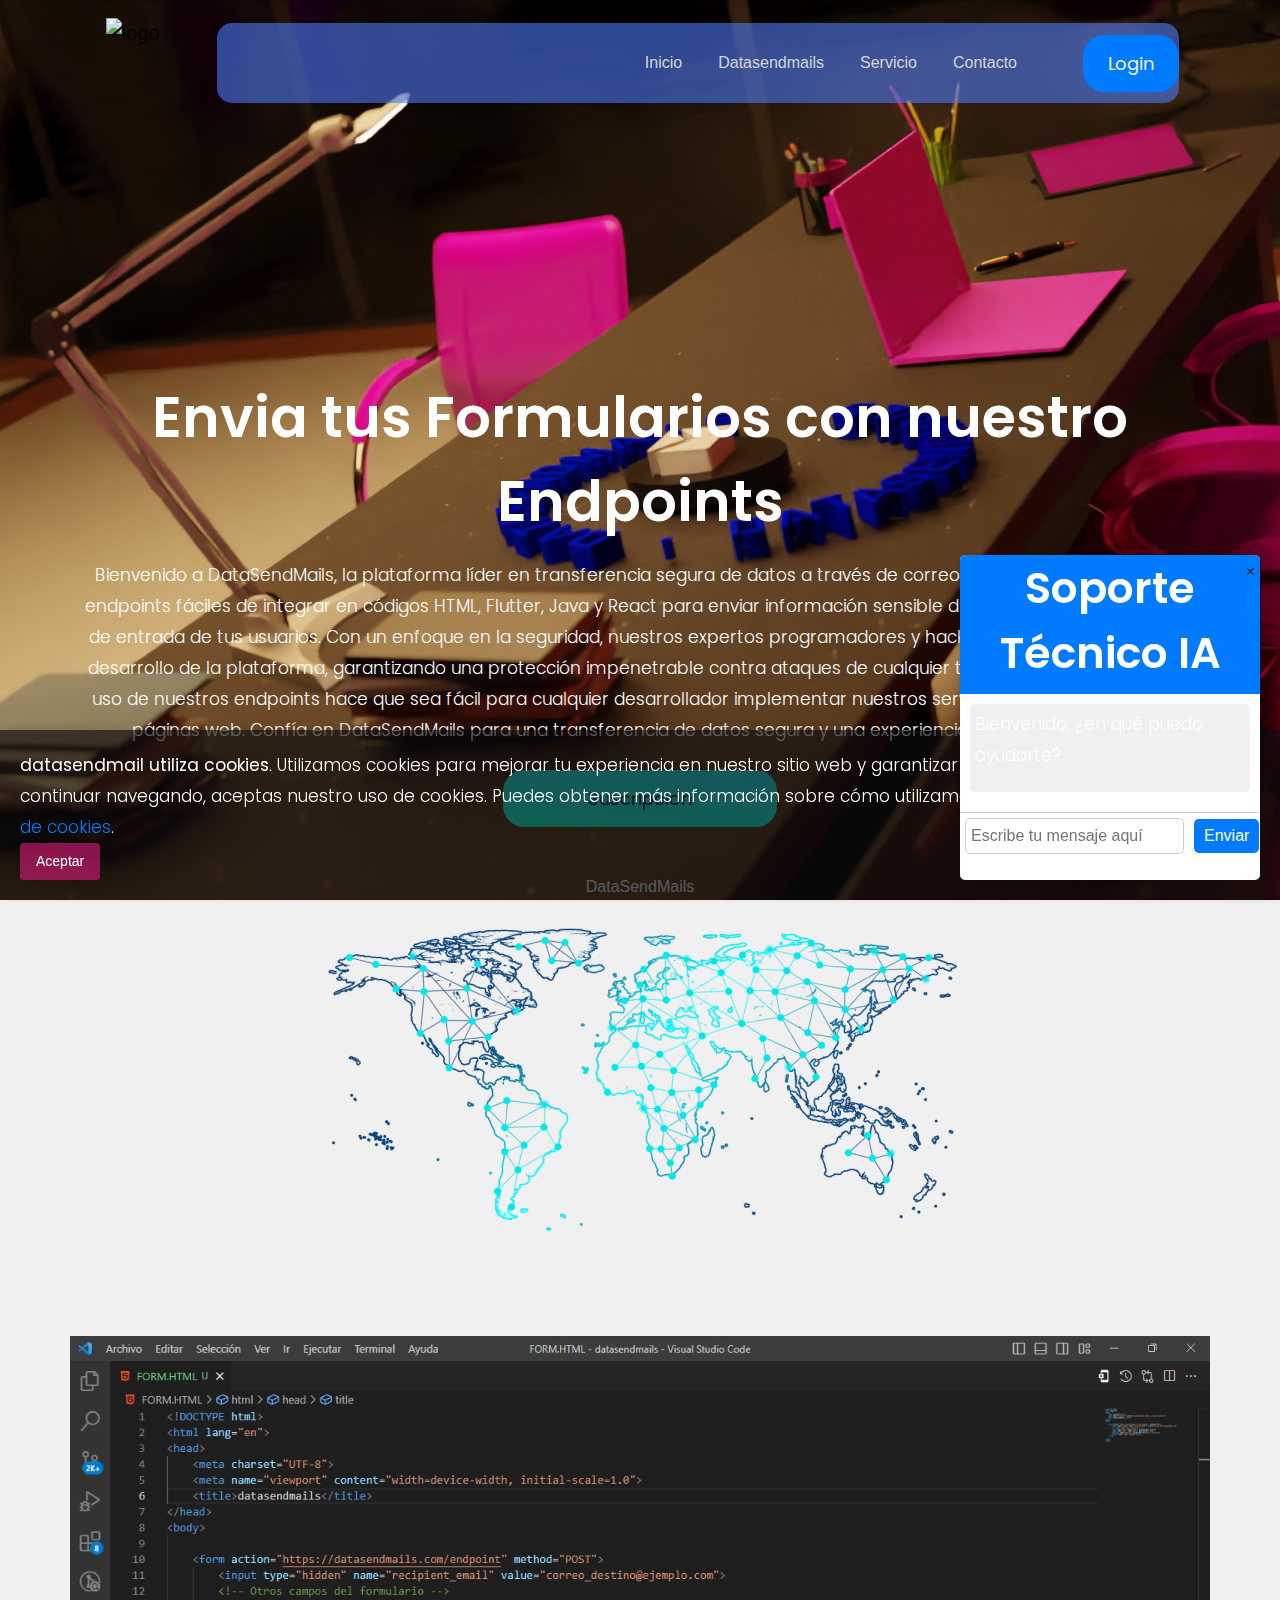
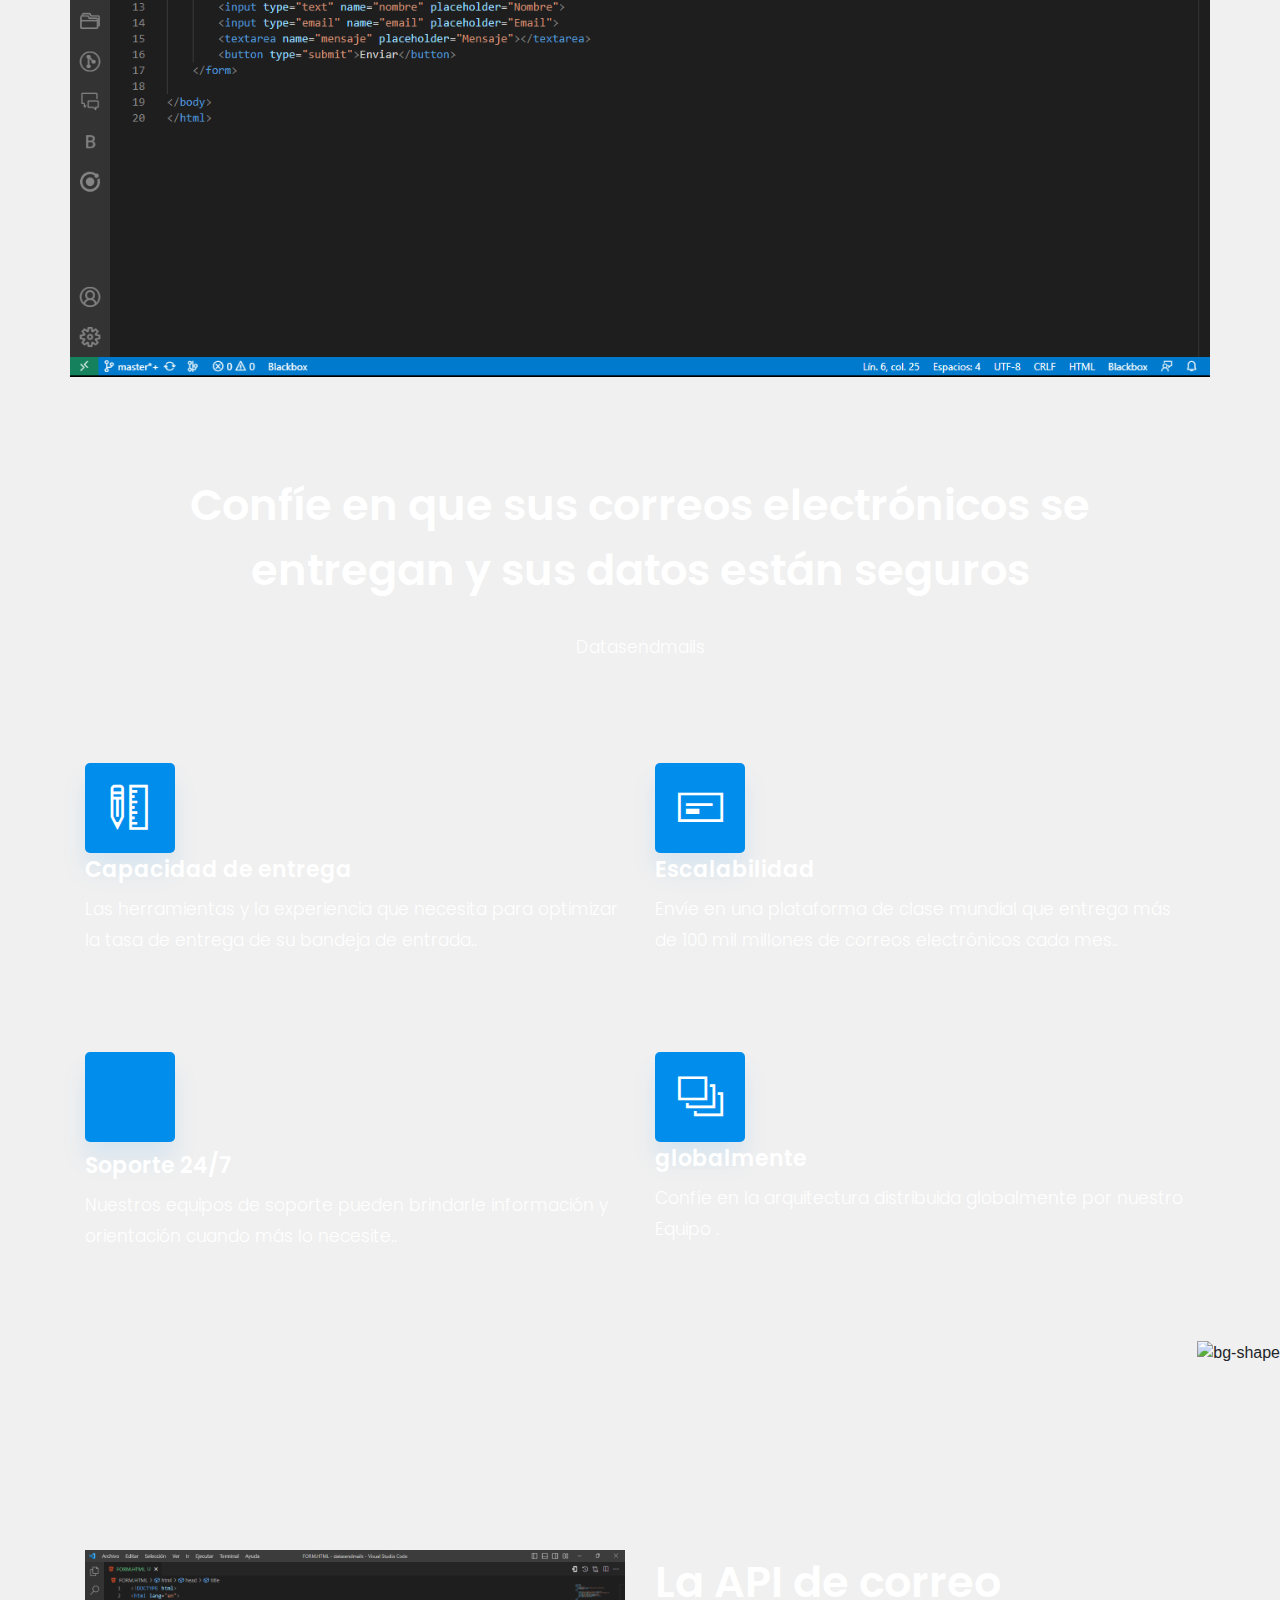
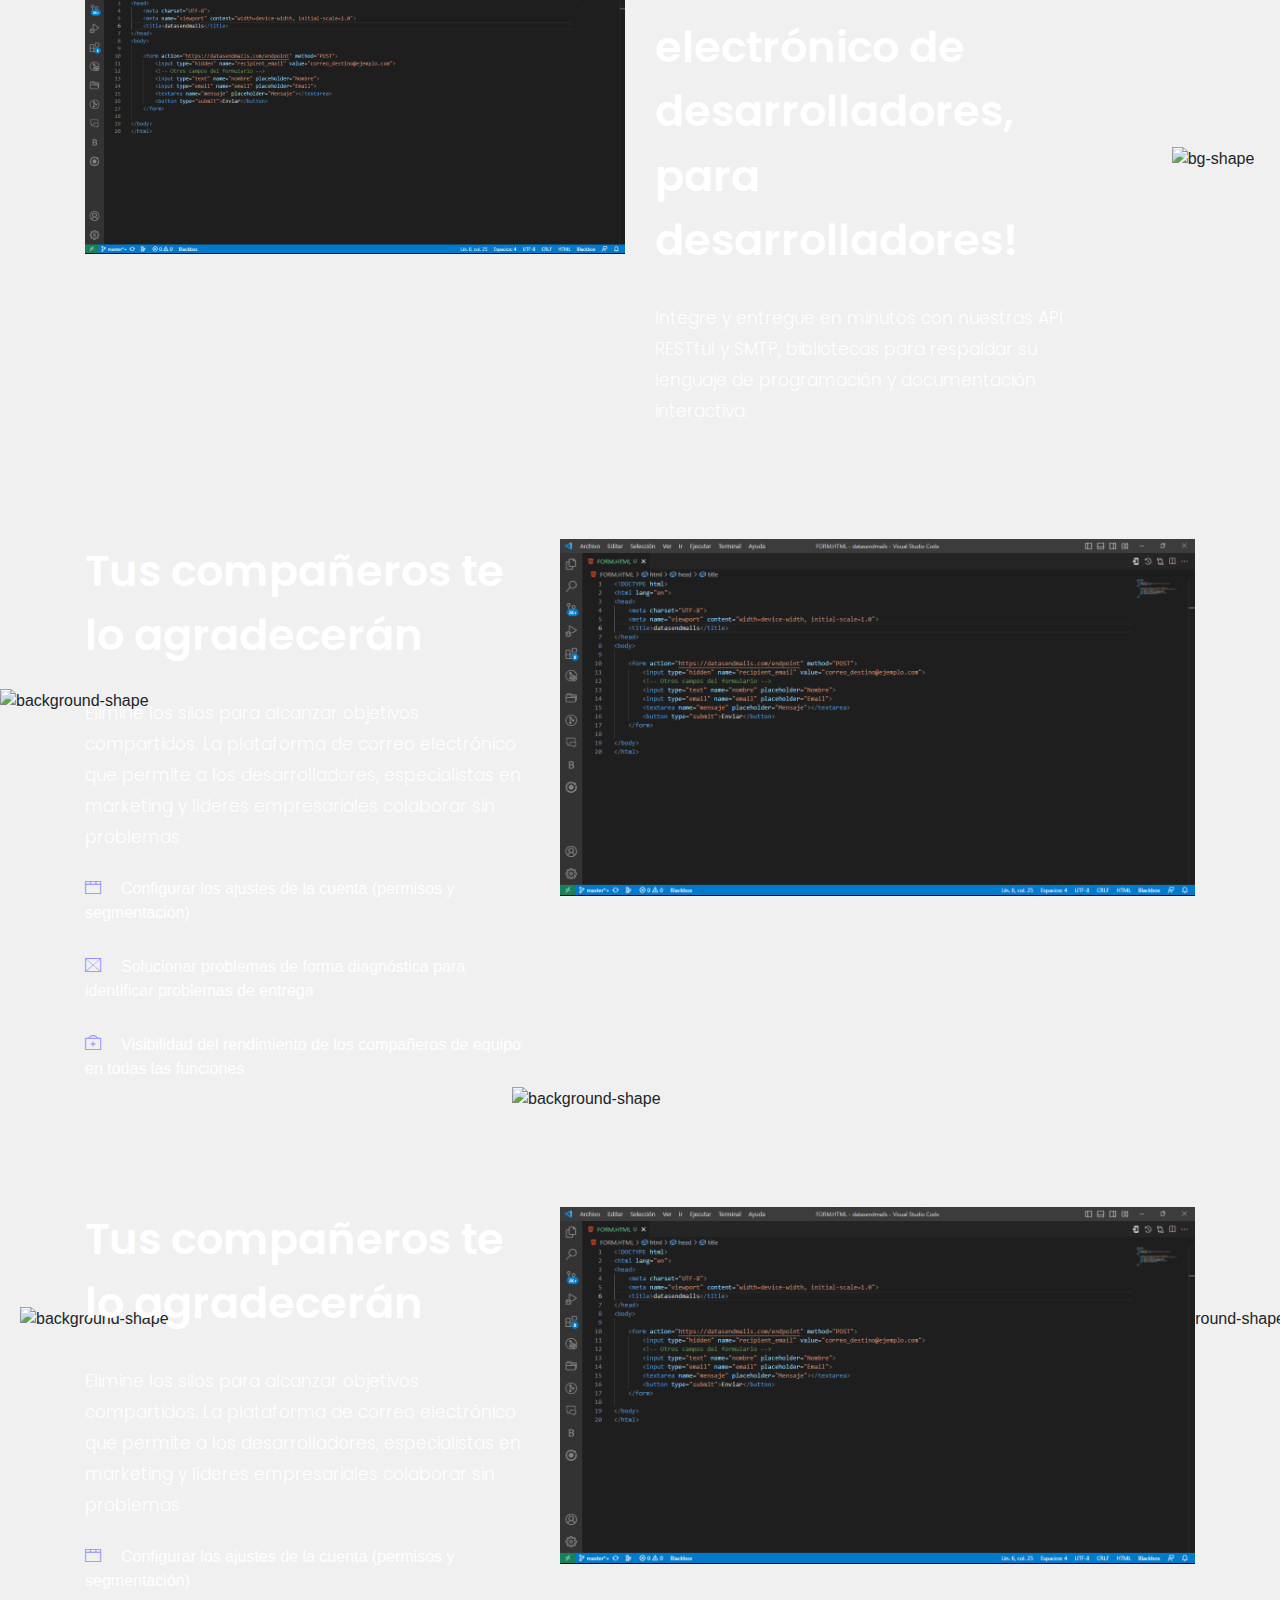
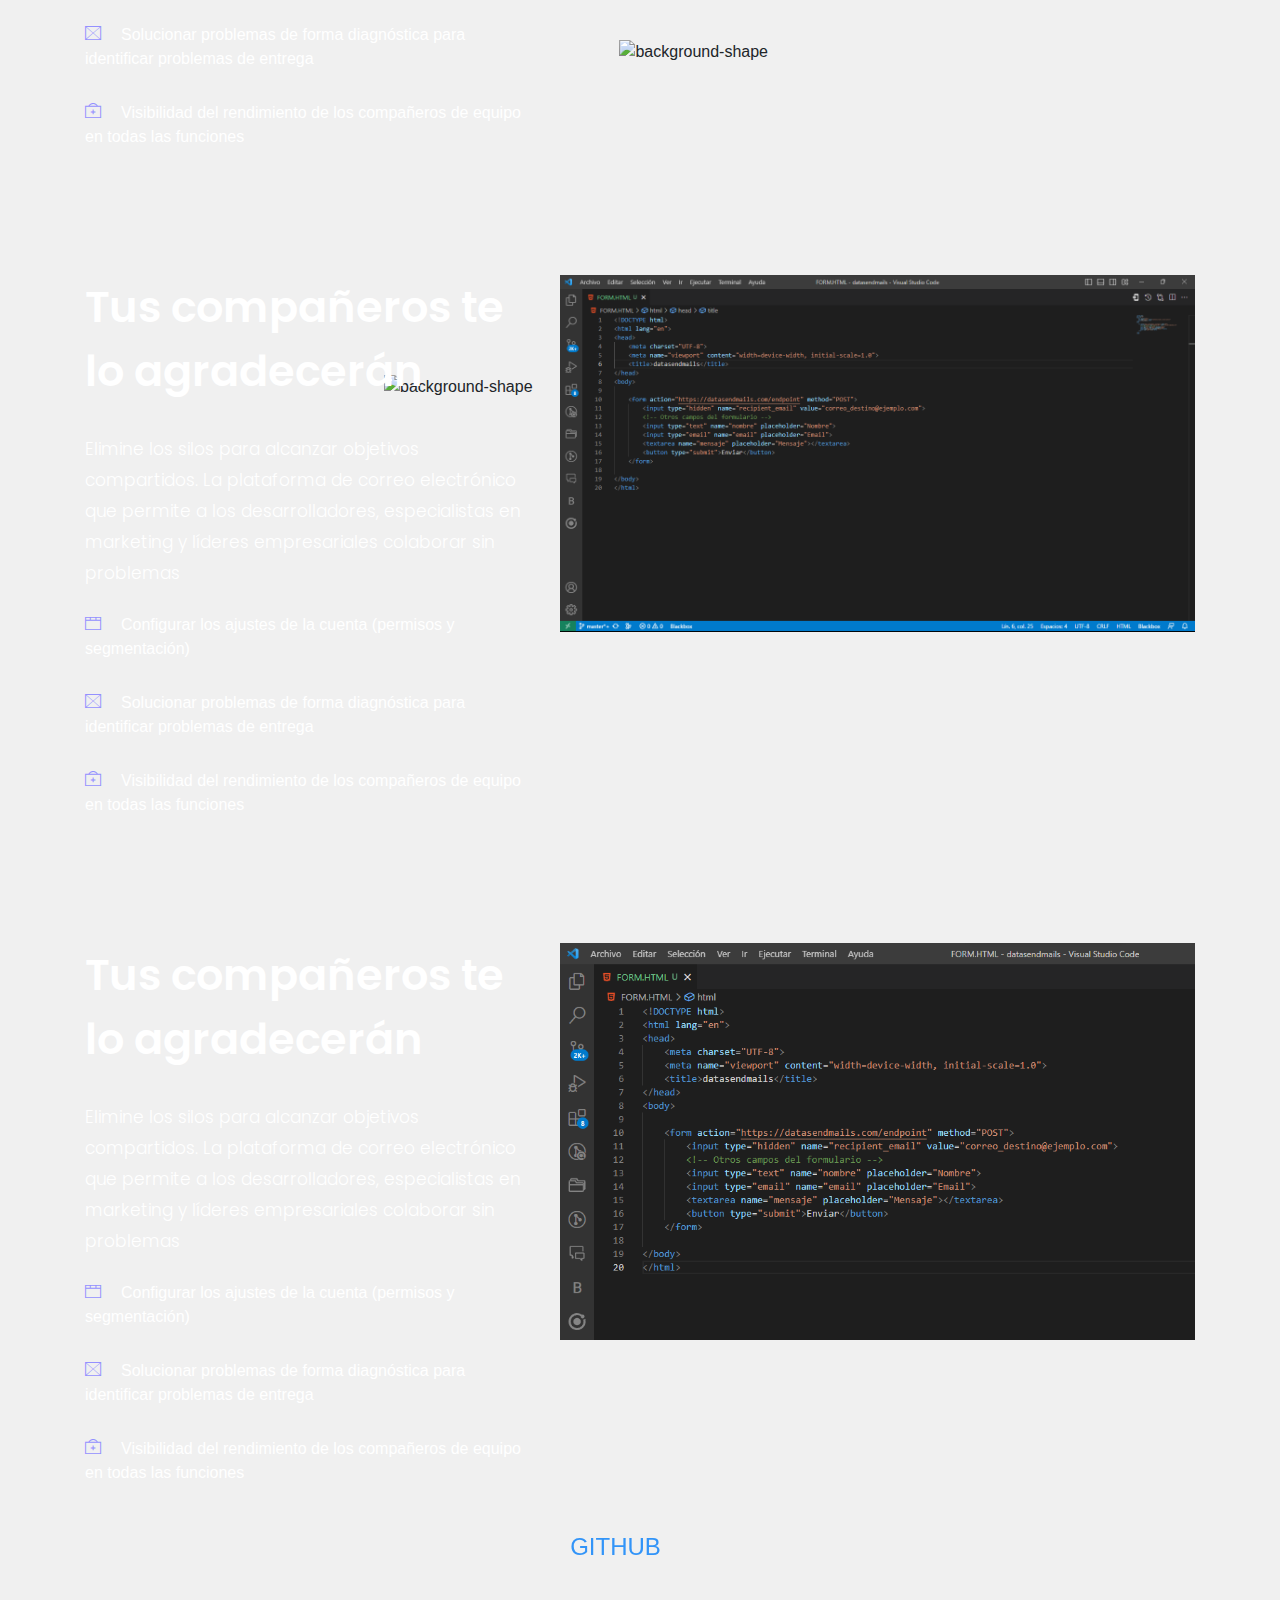
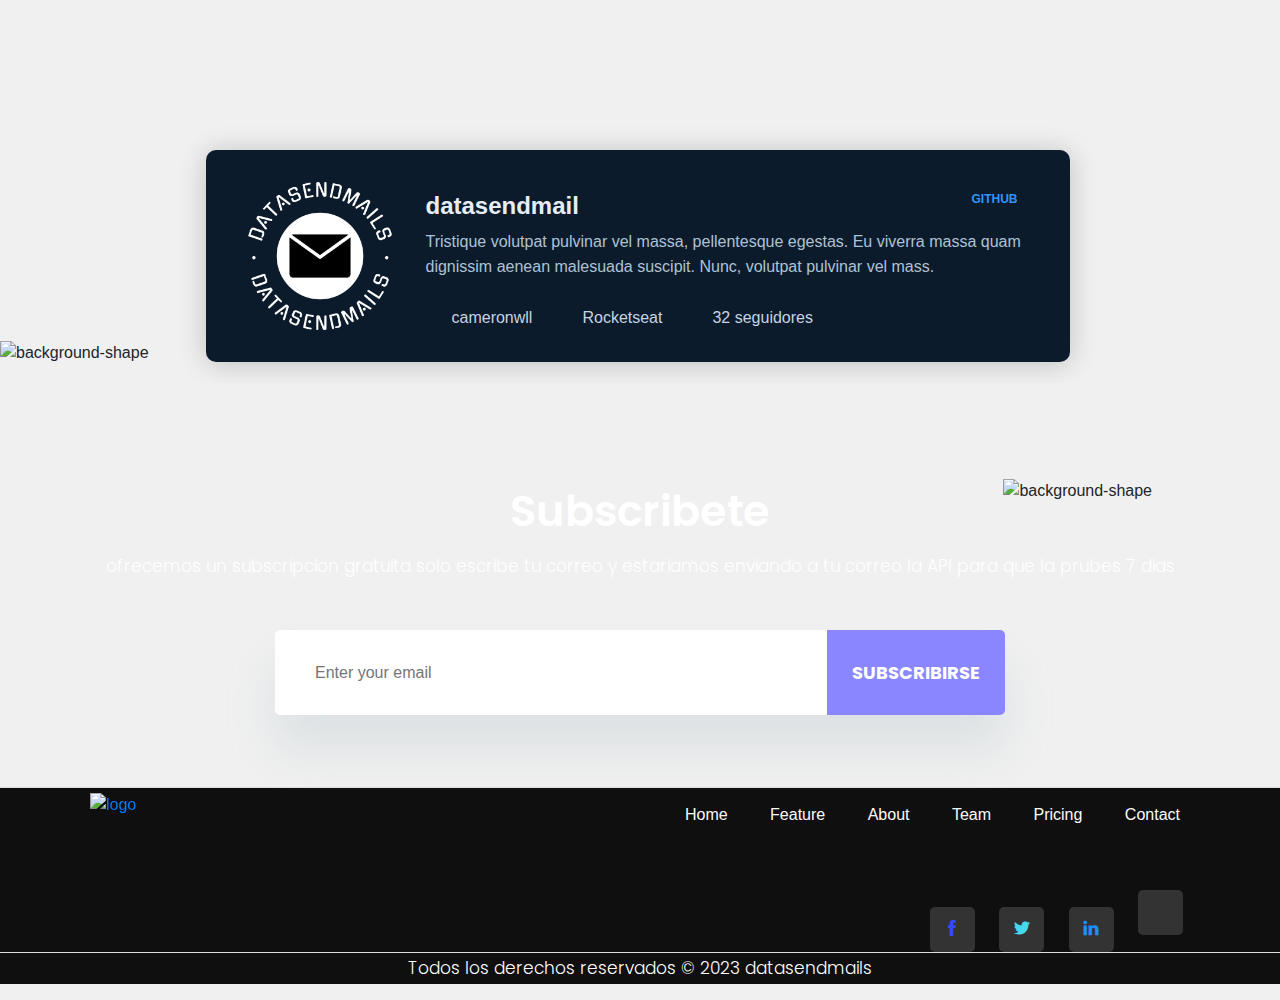
==== index.html @ 2969ce62 "Add files via upload" ====
<!DOCTYPE html>
<html lang="en">

<head>
  <meta charset="utf-8">
  <title>datasendmails</title>

  <!-- mobile responsive meta -->
  <meta name="viewport" content="width=device-width, initial-scale=1">
  <meta name="viewport" content="width=device-width, initial-scale=1, maximum-scale=1">
  
  <!-- ** Plugins Needed for the Project ** -->
  <!-- Bootstrap -->
  <link rel="stylesheet" href="plugins/bootstrap/bootstrap.min.css">

  <link rel="stylesheet" href="node_modules/bootstrap-icons/font/bootstrap-icons.css">
  <!-- themefy-icon -->
  <link rel="stylesheet" href="plugins/themify-icons/themify-icons.css">
  <!-- slick slider -->
  <link rel="stylesheet" href="plugins/slick/slick.css">
  <!-- venobox popup -->
  <link rel="stylesheet" href="plugins/Venobox/venobox.css">
  <!-- aos -->
  <link rel="stylesheet" href="plugins/aos/aos.css">

  <!-- Main Stylesheet -->
  <link href="css/style.css" rel="stylesheet">

  <link rel="stylesheet" href="prism/prism.css">

  <link rel="shortcut icon" href="datasendmails-n-logo 19.png" type="image/x-icon">
  
  <!--Favicon-->
  <link rel="shortcut icon" href="images/favicon.ico" type="image/x-icon">
  <link rel="icon" href="images/favicon.ico" type="image/x-icon">
</head>



<body style="background-image: url('blenderdatasendmail010122220002.png');">


<div id="cookie-banner" class="cookie-banner">
  <p><strong>datasendmail utiliza cookies</strong>. Utilizamos cookies para mejorar tu experiencia en nuestro sitio web y garantizar la seguridad de tus datos. Al continuar navegando, aceptas nuestro uso de cookies. Puedes obtener más información sobre cómo utilizamos las cookies en nuestra <a href="cookie.html">política de cookies</a>.</p>
    <button id="accept-cookie-btn">Aceptar</button>
</div>

<div class="chat-container">
    <div class="chat-toggle" id="chat-toggle">
      <span>&times;</span>
    </div>
    <div class="chat-content">
      <div class="chat-header">
        <h2>Soporte Técnico IA</h2>
      </div>
      <div class="chat-log" id="chat-log">
        <div class="chat-message bot">
          <p>Bienvenido, ¿en qué puedo ayudarte?</p>
        </div>
      </div>
      <div class="chat-input">
        <input type="text" id="user-input" placeholder="Escribe tu mensaje aquí" autocomplete="off">
        <button id="send-button">Enviar</button>
      </div>
    </div>
</div>




  <style>
    .logo-container000 {
      position: relative;
      width: 100px; /* Ajusta el tamaño según sea necesario */
      height: 100px;
      perspective: 600px;
    }

    .logo {
      position: absolute;
      top: 50%;
      left: 50%;
      transform: translate(-50%, -50%) rotateY(0deg);
      transform-style: preserve-3d;
      animation: rotateWorld 10s linear infinite;
      width: 90px;
      height: 90px;
    }

    @keyframes rotateWorld {
      0% { transform: translate(-50%, -50%) rotateY(0deg); }
      100% { transform: translate(-50%, -50%) rotateY(360deg); }
    }
  </style>



<!-- navigation -->
<nav class="fixed-top navigation">
  <div class="container">
    <nav class="navbar navbar-expand-lg navbar-light">
      <a class="navbar-brand" href="index.html">
        <div class="logo-container000">
          <img class="logo" src="loginm/datasendmails-n-logo 20.png" alt="logo">
        </div>
      </a>
      <button class="navbar-toggler" type="button" data-toggle="collapse" data-target="#navbar" aria-controls="navbar" aria-expanded="false" aria-label="Toggle navigation">
        <span class="navbar-toggler-icon"></span>
      </button>
      <!-- navbar -->
      <div class="collapse navbar-collapse text-center" id="navbar">
        <ul class="navbar-nav ml-auto">
          <li class="nav-item">
            <a class="nav-link" href="index.html">Inicio</a>
          </li>
          <li class="nav-item">
            <a class="nav-link" href="about.html">Datasendmails</a>
          </li>
          <li class="nav-item">
            <a class="nav-link" href="service.html">Servicio</a>
          </li>
          <li class="nav-item">
            <a class="nav-link" href="contact.html">Contacto</a>
          </li>
        </ul>
        <a href="loginm/index.html" class="btn btn-primary ml-lg-5 nav-link page-scroll">Login</a>
      </div>
    </nav>
  </div>
</nav>





<!-- /navigation -->

<main>
 <section class="hero-section hero" >
  <div class="container">
    <div class="row">
      <div class="col-lg-12 text-center zindex-1">
        <h1 class="mb-3">Envia tus Formularios con nuestro Endpoints <br>
          </h1>
        <p class="mb-4">Bienvenido a DataSendMails, la plataforma líder en transferencia segura de datos a través de correos electrónicos. Ofrecemos endpoints fáciles de integrar en códigos HTML, Flutter, Java y React para enviar información sensible directamente a las bandejas de entrada de tus usuarios. Con un enfoque en la seguridad, nuestros expertos programadores y hackers éticos trabajaron en el desarrollo de la plataforma, garantizando una protección impenetrable contra ataques de cualquier tipo. Además, la sencillez de uso de nuestros endpoints hace que sea fácil para cualquier desarrollador implementar nuestros servicios en sus aplicaciones y páginas web. Confía en DataSendMails para una transferencia de datos segura y una experiencia de usuario confiable. <br>
          </p>
        <a href="#" class="btn btn-secondary btn-lg">suscripcion</a>
        <br>
        <br>
        <br>

          <div class="data-send-mails">DataSendMails</div>
          <img
            class="pngtree-global-science-and-technology-information-5268568-1"
            src="map datasendmails.png"
          />

        
        <!-- banner image -->
        <img class="img-fluid w-100 banner-image" src="datasendmails2023.png" alt="banner-img"/>
      </div>
    </div>
  </div>
  <br>
  <br>
  <br>
  <!-- background shapes -->

 </section>
 <br>
 <br>
 <br>
 <!-- /hero-area -->

 <!-- feature -->
 <section class="section feature mb-0" id="feature">
  <div class="container">
    <div class="row">
      <div class="col-lg-12 text-center">
        <h2 class="section-title">Confíe en que sus correos electrónicos se entregan y sus datos están seguros</h2>
        <p class="mb-100">Datasendmails</p>
      </div>
      <!-- feature item -->
      <div class="col-md-6 mb-80">
        <div class="">
          <div>
            <i class="ti-ruler-pencil feature-icon mr-4"></i>
          </div>
          <div>
            <h4>Capacidad de entrega</h4>
            <p>Las herramientas y la experiencia que necesita para optimizar la tasa de entrega de su bandeja de entrada..</p>
          </div>
        </div>
      </div>
      <!-- feature item -->
      <div class="col-md-6 mb-80">
        <div class="">
          <div>
            <i class="ti-layout-cta-left feature-icon mr-4"></i>
          </div>
          <div>
            <h4>Escalabilidad</h4>
            <p>Envíe en una plataforma de clase mundial que entrega más de 100 mil millones de correos electrónicos cada mes..</p>
          </div>
        </div>
      </div>
      <!-- feature item -->
      <div class="col-md-6 mb-80">
        <div class="">
          <div>
            <i class=" feature-icon mr-4"></i>
          </div>
          <div>
            <h4>Soporte 24/7</h4>
            <p>Nuestros equipos de soporte pueden brindarle información y orientación cuando más lo necesite..</p>
          </div>
        </div>
      </div>
      <!-- feature item -->
      <div class="col-md-6 mb-80">
        <div class="">
          <div>
            <i class="ti-layers-alt feature-icon mr-4"></i>
          </div>
          <div>
            <h4>globalmente</h4>
            <p>Confíe en la arquitectura distribuida globalmente por nuestro Equipo .</p>
          </div>
        </div>
      </div>
    </div>
  </div>
  <img class="feature-bg-2 left-right-animation" src="images/background-shape/feature-bg-2.png" alt="bg-shape">
 </section>

<br>
<br>
<br>



 <!-- /feature -->


 <!-- marketing -->
 <section class="section-lg seo">
  <div class="container">
    <div class="row">
      <div class="col-md-6">
        <div class="seo-image">
          <img class="img-fluid" src="datasendmails2023.png" alt="form-img">
        </div>
      </div>
      <div class="col-md-5">
        <h2 class="section-title">La API de correo electrónico de desarrolladores, para desarrolladores!</h2>
        <p>Integre y entregue en minutos con nuestras API RESTful y SMTP, bibliotecas para respaldar su lenguaje de programación y documentación interactiva.
        </p>
      </div>
    </div>
  </div>
  <!-- background image -->
  <!-- background-shape -->
  <img class="seo-bg-shape-1 left-right-animation" src="images/background-shape/seo-ball-1.png" alt="bg-shape">
  <img class="seo-bg-shape-2 up-down-animation" src="images/background-shape/seo-half-cycle.png" alt="bg-shape">
 </section>
 <!-- /marketing -->

 <!-- service -->
 <br>
 <br>
 <br>
 <br>
 <section class="section-lg service">
  <div class="container">
    <div class="row justify-content-between">
      <div class="col-md-5 order-2 order-md-1">
        <h2 class="section-title">Tus compañeros te lo agradecerán</h2>
        <p class="mb-4">Elimine los silos para alcanzar objetivos compartidos. La plataforma de correo electrónico que permite a los desarrolladores, especialistas en marketing y líderes empresariales colaborar sin problemas</p>
        <ul class="pl-0 service-list">
          <li><i class="ti-layout-tab-window text-purple"></i>Configurar los ajustes de la cuenta (permisos y segmentación)</li>
          <li><i class="ti-layout-placeholder text-purple"></i>Solucionar problemas de forma diagnóstica para identificar problemas de entrega</li>
          <li><i class="ti-support text-purple"></i>Visibilidad del rendimiento de los compañeros de equipo en todas las funciones</li>
        </ul>
      </div>
      <div class="col-md-7 order-1 order-md-2">
        <img class="img-fluid layer-3" src="datasendmails2023.png" alt="service">
      </div>
    </div>
  </div>
  <!-- background image -->
  <!-- background shapes -->
  <img class="service-bg-shape-1 up-down-animation" src="images/background-shape/service-half-cycle.png" alt="background-shape">
  <img class="service-bg-shape-2 left-right-animation" src="images/background-shape/feature-bg-2.png" alt="background-shape">
 </section>
 <br>
 <br>
 <br>
 <br>
 <!-- /service -->

 <section class="section-lg service">
  <div class="container">
    <div class="row justify-content-between">
      <div class="col-md-5 order-2 order-md-1">
        <h2 class="section-title">Tus compañeros te lo agradecerán</h2>
        <p class="mb-4">Elimine los silos para alcanzar objetivos compartidos. La plataforma de correo electrónico que permite a los desarrolladores, especialistas en marketing y líderes empresariales colaborar sin problemas</p>
        <ul class="pl-0 service-list">
          <li><i class="ti-layout-tab-window text-purple"></i>Configurar los ajustes de la cuenta (permisos y segmentación)</li>
          <li><i class="ti-layout-placeholder text-purple"></i>Solucionar problemas de forma diagnóstica para identificar problemas de entrega</li>
          <li><i class="ti-support text-purple"></i>Visibilidad del rendimiento de los compañeros de equipo en todas las funciones</li>
        </ul>
      </div>
      <div class="col-md-7 order-1 order-md-2">
        <img class="img-fluid layer-3" src="datasendmails2023.png" alt="service">
      </div>
    </div>
  </div>

 <!-- team -->

  <!-- backgound image -->
  <!-- background shapes -->
  <img class="team-bg-shape-1 up-down-animation" src="images/background-shape/seo-ball-1.png" alt="background-shape">
  <img class="team-bg-shape-2 left-right-animation" src="images/background-shape/seo-ball-1.png" alt="background-shape">
  <img class="team-bg-shape-3 left-right-animation" src="images/background-shape/team-bg-triangle.png" alt="background-shape">
 </section>
 <!-- /team -->
 <br>
 <br>
 <br>
 <br>

 <section class="section-lg service">
  <div class="container">
    <div class="row justify-content-between">
      <div class="col-md-5 order-2 order-md-1">
        <h2 class="section-title">Tus compañeros te lo agradecerán</h2>
        <p class="mb-4">Elimine los silos para alcanzar objetivos compartidos. La plataforma de correo electrónico que permite a los desarrolladores, especialistas en marketing y líderes empresariales colaborar sin problemas</p>
        <ul class="pl-0 service-list">
          <li><i class="ti-layout-tab-window text-purple"></i>Configurar los ajustes de la cuenta (permisos y segmentación)</li>
          <li><i class="ti-layout-placeholder text-purple"></i>Solucionar problemas de forma diagnóstica para identificar problemas de entrega</li>
          <li><i class="ti-support text-purple"></i>Visibilidad del rendimiento de los compañeros de equipo en todas las funciones</li>
        </ul>
      </div>
      <div class="col-md-7 order-1 order-md-2">
        <img class="img-fluid layer-3" src="datasendmails2023.png" alt="service">
      </div>
    </div>
  </div>
 <section>


 
 <br>
 <br>
 <br>
 <br>


 <!--aqui termina los del vscode -->
 <!-- pricing -->

  <!-- background shapes -->
  <img class="pricing-bg-shape-1 up-down-animation" src="images/background-shape/seo-ball-1.png" alt="background-shape">
  <img class="pricing-bg-shape-2 up-down-animation" src="images/background-shape/seo-half-cycle.png" alt="background-shape">
  <img class="pricing-bg-shape-3 left-right-animation" src="images/background-shape/team-bg-triangle.png" alt="background-shape">
 </section>
 <!-- /pricing -->


 <section class="section-lg service">
  <div class="container">
    <div class="row justify-content-between">
      <div class="col-md-5 order-2 order-md-1">
        <h2 class="section-title">Tus compañeros te lo agradecerán</h2>
        <p class="mb-4">Elimine los silos para alcanzar objetivos compartidos. La plataforma de correo electrónico que permite a los desarrolladores, especialistas en marketing y líderes empresariales colaborar sin problemas</p>
        <ul class="pl-0 service-list">
          <li><i class="ti-layout-tab-window text-purple"></i>Configurar los ajustes de la cuenta (permisos y segmentación)</li>
          <li><i class="ti-layout-placeholder text-purple"></i>Solucionar problemas de forma diagnóstica para identificar problemas de entrega</li>
          <li><i class="ti-support text-purple"></i>Visibilidad del rendimiento de los compañeros de equipo en todas las funciones</li>
        </ul>
      </div>
      <div class="col-md-7 order-1 order-md-2">
        <img class="img-fluid layer-3" src="datasendmails1995.png" alt="service">
      </div>
    </div>
  </div>



  <div class="cover">
    <div class="effect">
    
    </div>
  
    <div class="rectangle-11"></div>
  <section class="conteguthub">
    <div class="logo1">
      <svg
        class="terminal-solid-1"
        width="45"
        height="40"
        viewBox="0 0 45 40"
        fill="none"
        xmlns="http://www.w3.org/2000/svg"
      >
        <g clip-path="url(#clip0_406_120)">
          <path
            d=""
            stroke="#3294F8"
            stroke-width="1.5"
          />
        </g>
        <defs>
          <clipPath id="clip0_406_120">
            <rect width="45" height="40" fill="white" />
          </clipPath>
        </defs>
      </svg>
  
      <div class="github">GITHUB</div>
    </div>
  
    <div class="profile">
      <img class="avatar" src="datasendmails-n-logo.png" />
  
      <div class="name">datasendmail</div>
  
      <div class="info">
        <div class="username">
          <svg
            class="icon"
            width="18"
            height="18"
            viewBox="0 0 18 18"
            fill="none"
            xmlns="http://www.w3.org/2000/svg"
          >
            <g clip-path="url(#clip0_403_164)">
              <path
                d=""
                fill="#3A536B"
              />
            </g>
            <defs>
              <clipPath id="clip0_403_164">
                <rect width="18" height="18" fill="white" />
              </clipPath>
            </defs>
          </svg>
  
          <div class="cameronwll">cameronwll</div>
        </div>
  
        <div class="company">
          <svg
            class="icon2"
            width="18"
            height="18"
            viewBox="0 0 18 18"
            fill="none"
            xmlns="http://www.w3.org/2000/svg"
          >
            <path
              d=""
              fill="#3A536B"
            />
          </svg>
  
          <div class="rocketseat">Rocketseat</div>
        </div>
  
        <div class="followers">
          <svg
            class="icon3"
            width="18"
            height="18"
            viewBox="0 0 18 18"
            fill="none"
            xmlns="http://www.w3.org/2000/svg"
          >
            <path
              d=""
              fill="#3A536B"
            />
          </svg>
  
          <div class="_32-seguidores">32 seguidores</div>
        </div>
      </div>
  
      <div class="bio">
        Tristique volutpat pulvinar vel massa, pellentesque egestas. Eu viverra
        massa quam dignissim aenean malesuada suscipit. Nunc, volutpat pulvinar
        vel mass.
      </div>
  
      <div class="github2">
        <div class="label">github</div>
  
        <svg
          class="icon4"
          width="12"
          height="13"
          viewBox="0 0 12 13"
          fill="none"
          xmlns="http://www.w3.org/2000/svg"
        >
          <g clip-path="url(#clip0_1802_36)">
            <path
              d=""
              fill="#3294F8"
            />
          </g>
          <defs>
            <clipPath id="clip0_1802_36">
              <rect
                width="12"
                height="12"
                fill="white"
                transform="translate(0 0.5)"
              />
            </clipPath>
          </defs>
        </svg>
      </div>
    </div>
    </div>
  </section>
<br>
<br>
<br>
<br>
 <!-- client logo slider -->



 




 <!-- newsletter -->
 <section class="newsletter">
  <div class="container">
    <div class="row">
      <div class="col-lg-12 text-center">
        <h2>Subscribete </h2>
        <p class="mb-5">ofrecemos un subscripcion gratuita solo escribe tu correo y estariamos enviando a tu correo la API para que la prubes 7 dias</p>
      </div>
      <div class="col-lg-8 col-sm-10 col-12 mx-auto">
        <form action="#">
          <div class="input-wrapper position-relative">
            <input type="email" class="newsletter-form" id="newsletter" placeholder="Enter your email">
            <button type="submit" value="send" class="btn newsletter-btn">subscribirse</button>
          </div>
        </form>
      </div>
    </div>
  </div>
  <br>
  <br>
  <br>
  <!-- background shapes -->
  <img class="newsletter-bg-shape left-right-animation" src="images/background-shape/seo-ball-2.png" alt="background-shape">
 </section>
 <!-- /newsletter -->
</main>
 <!-- footer -->
<footer>
  <div class="container">
    <div class="row">
      <div class="col-lg-4 text-center text-lg-left mb-4 mb-lg-0">

        <!-- logo -->
        <a href="index.html">
          <div class="logo-container000">
            <img class="logo" src="loginm/datasendmails-n-logo 20.png" alt="logo">
          </div>
         
        </a>
      </div>
      <!-- footer menu -->
      <nav class="col-lg-8 align-self-center mb-5">
        <ul class="list-inline text-lg-right text-center footer-menu">
          <li class="list-inline-item active"><a href="index.html">Home</a></li>
          <li class="list-inline-item"><a class="page-scroll" href="#feature">Feature</a></li>
          <li class="list-inline-item"><a href="about.html">About</a></li>
          <li class="list-inline-item"><a class="page-scroll" href="#team">Team</a></li>
          <li class="list-inline-item"><a class="page-scroll" href="#pricing">Pricing</a></li>
          <li class="list-inline-item"><a href="contact.html">Contact</a></li>
        </ul>
      </nav>
      <!-- footer social icon -->
      <nav class="col-12">
        <ul class="list-inline text-lg-right text-center social-icon">
          <li class="list-inline-item">
            <a class="facebook" href="https://www.facebook.com/profile.php?id=100093602258284"><i class="ti-facebook"></i></a>
          </li>
          <li class="list-inline-item">
            <a class="twitter" href="#"><i class="ti-twitter-alt"></i></a>
          </li>
          <li class="list-inline-item">
            <a class="linkedin" href="#"><i class="ti-linkedin"></i></a>
          </li>
          <li class="list-inline-item">
            <a href="https://github.com/datasendmails" target="blank" class="list-inline-item">
              <i class="bi bi-github"></i>
            </a>
          </li>
        </ul>
      </nav>
    </div>
  </div>

<!-- jQuery -->
<script src="plugins/jQuery/jquery.min.js"></script>
<!-- Bootstrap JS -->
<script src="plugins/bootstrap/bootstrap.min.js"></script>
<!-- slick slider -->
<script src="plugins/slick/slick.min.js"></script>
<!-- venobox -->
<script src="plugins/Venobox/venobox.min.js"></script>
<!-- aos -->
<script src="plugins/aos/aos.js"></script>
<!-- Main Script -->
<script src="js/script.js"></script>
<!--animacion js -->




<footer class="text-center">
  <p>Todos los derechos reservados &copy; 2023 datasendmails</p>
</footer>


</body>
</html>
---- plugins/themify-icons/themify-icons.css ----
@font-face {
  font-family: 'themify';
  src: url('fonts/themify.eot?-fvbane');
  src: url('fonts/themify.eot?#iefix-fvbane') format('embedded-opentype'),
  url('fonts/themify.woff?-fvbane') format('woff'),
  url('fonts/themify.ttf?-fvbane') format('truetype'),
  url('fonts/themify.svg?-fvbane#themify') format('svg');
  font-weight: normal;
  font-style: normal;
}

[class^="ti-"],
[class*=" ti-"] {
  font-family: 'themify';
  speak: none;
  font-style: normal;
  font-weight: normal;
  font-variant: normal;
  text-transform: none;
  line-height: 1;

  /* Better Font Rendering =========== */
  -webkit-font-smoothing: antialiased;
  -moz-osx-font-smoothing: grayscale;
}

.ti-wand:before {
  content: "\e600";
}

.ti-volume:before {
  content: "\e601";
}

.ti-user:before {
  content: "\e602";
}

.ti-unlock:before {
  content: "\e603";
}

.ti-unlink:before {
  content: "\e604";
}

.ti-trash:before {
  content: "\e605";
}

.ti-thought:before {
  content: "\e606";
}

.ti-target:before {
  content: "\e607";
}

.ti-tag:before {
  content: "\e608";
}

.ti-tablet:before {
  content: "\e609";
}

.ti-star:before {
  content: "\e60a";
}

.ti-spray:before {
  content: "\e60b";
}

.ti-signal:before {
  content: "\e60c";
}

.ti-shopping-cart:before {
  content: "\e60d";
}

.ti-shopping-cart-full:before {
  content: "\e60e";
}

.ti-settings:before {
  content: "\e60f";
}

.ti-search:before {
  content: "\e610";
}

.ti-zoom-in:before {
  content: "\e611";
}

.ti-zoom-out:before {
  content: "\e612";
}

.ti-cut:before {
  content: "\e613";
}

.ti-ruler:before {
  content: "\e614";
}

.ti-ruler-pencil:before {
  content: "\e615";
}

.ti-ruler-alt:before {
  content: "\e616";
}

.ti-bookmark:before {
  content: "\e617";
}

.ti-bookmark-alt:before {
  content: "\e618";
}

.ti-reload:before {
  content: "\e619";
}

.ti-plus:before {
  content: "\e61a";
}

.ti-pin:before {
  content: "\e61b";
}

.ti-pencil:before {
  content: "\e61c";
}

.ti-pencil-alt:before {
  content: "\e61d";
}

.ti-paint-roller:before {
  content: "\e61e";
}

.ti-paint-bucket:before {
  content: "\e61f";
}

.ti-na:before {
  content: "\e620";
}

.ti-mobile:before {
  content: "\e621";
}

.ti-minus:before {
  content: "\e622";
}

.ti-medall:before {
  content: "\e623";
}

.ti-medall-alt:before {
  content: "\e624";
}

.ti-marker:before {
  content: "\e625";
}

.ti-marker-alt:before {
  content: "\e626";
}

.ti-arrow-up:before {
  content: "\e627";
}

.ti-arrow-right:before {
  content: "\e628";
}

.ti-arrow-left:before {
  content: "\e629";
}

.ti-arrow-down:before {
  content: "\e62a";
}

.ti-lock:before {
  content: "\e62b";
}

.ti-location-arrow:before {
  content: "\e62c";
}

.ti-link:before {
  content: "\e62d";
}

.ti-layout:before {
  content: "\e62e";
}

.ti-layers:before {
  content: "\e62f";
}

.ti-layers-alt:before {
  content: "\e630";
}

.ti-key:before {
  content: "\e631";
}

.ti-import:before {
  content: "\e632";
}

.ti-image:before {
  content: "\e633";
}

.ti-heart:before {
  content: "\e634";
}

.ti-heart-broken:before {
  content: "\e635";
}

.ti-hand-stop:before {
  content: "\e636";
}

.ti-hand-open:before {
  content: "\e637";
}

.ti-hand-drag:before {
  content: "\e638";
}

.ti-folder:before {
  content: "\e639";
}

.ti-flag:before {
  content: "\e63a";
}

.ti-flag-alt:before {
  content: "\e63b";
}

.ti-flag-alt-2:before {
  content: "\e63c";
}

.ti-eye:before {
  content: "\e63d";
}

.ti-export:before {
  content: "\e63e";
}

.ti-exchange-vertical:before {
  content: "\e63f";
}

.ti-desktop:before {
  content: "\e640";
}

.ti-cup:before {
  content: "\e641";
}

.ti-crown:before {
  content: "\e642";
}

.ti-comments:before {
  content: "\e643";
}

.ti-comment:before {
  content: "\e644";
}

.ti-comment-alt:before {
  content: "\e645";
}

.ti-close:before {
  content: "\e646";
}

.ti-clip:before {
  content: "\e647";
}

.ti-angle-up:before {
  content: "\e648";
}

.ti-angle-right:before {
  content: "\e649";
}

.ti-angle-left:before {
  content: "\e64a";
}

.ti-angle-down:before {
  content: "\e64b";
}

.ti-check:before {
  content: "\e64c";
}

.ti-check-box:before {
  content: "\e64d";
}

.ti-camera:before {
  content: "\e64e";
}

.ti-announcement:before {
  content: "\e64f";
}

.ti-brush:before {
  content: "\e650";
}

.ti-briefcase:before {
  content: "\e651";
}

.ti-bolt:before {
  content: "\e652";
}

.ti-bolt-alt:before {
  content: "\e653";
}

.ti-blackboard:before {
  content: "\e654";
}

.ti-bag:before {
  content: "\e655";
}

.ti-move:before {
  content: "\e656";
}

.ti-arrows-vertical:before {
  content: "\e657";
}

.ti-arrows-horizontal:before {
  content: "\e658";
}

.ti-fullscreen:before {
  content: "\e659";
}

.ti-arrow-top-right:before {
  content: "\e65a";
}

.ti-arrow-top-left:before {
  content: "\e65b";
}

.ti-arrow-circle-up:before {
  content: "\e65c";
}

.ti-arrow-circle-right:before {
  content: "\e65d";
}

.ti-arrow-circle-left:before {
  content: "\e65e";
}

.ti-arrow-circle-down:before {
  content: "\e65f";
}

.ti-angle-double-up:before {
  content: "\e660";
}

.ti-angle-double-right:before {
  content: "\e661";
}

.ti-angle-double-left:before {
  content: "\e662";
}

.ti-angle-double-down:before {
  content: "\e663";
}

.ti-zip:before {
  content: "\e664";
}

.ti-world:before {
  content: "\e665";
}

.ti-wheelchair:before {
  content: "\e666";
}

.ti-view-list:before {
  content: "\e667";
}

.ti-view-list-alt:before {
  content: "\e668";
}

.ti-view-grid:before {
  content: "\e669";
}

.ti-uppercase:before {
  content: "\e66a";
}

.ti-upload:before {
  content: "\e66b";
}

.ti-underline:before {
  content: "\e66c";
}

.ti-truck:before {
  content: "\e66d";
}

.ti-timer:before {
  content: "\e66e";
}

.ti-ticket:before {
  content: "\e66f";
}

.ti-thumb-up:before {
  content: "\e670";
}

.ti-thumb-down:before {
  content: "\e671";
}

.ti-text:before {
  content: "\e672";
}

.ti-stats-up:before {
  content: "\e673";
}

.ti-stats-down:before {
  content: "\e674";
}

.ti-split-v:before {
  content: "\e675";
}

.ti-split-h:before {
  content: "\e676";
}

.ti-smallcap:before {
  content: "\e677";
}

.ti-shine:before {
  content: "\e678";
}

.ti-shift-right:before {
  content: "\e679";
}

.ti-shift-left:before {
  content: "\e67a";
}

.ti-shield:before {
  content: "\e67b";
}

.ti-notepad:before {
  content: "\e67c";
}

.ti-server:before {
  content: "\e67d";
}

.ti-quote-right:before {
  content: "\e67e";
}

.ti-quote-left:before {
  content: "\e67f";
}

.ti-pulse:before {
  content: "\e680";
}

.ti-printer:before {
  content: "\e681";
}

.ti-power-off:before {
  content: "\e682";
}

.ti-plug:before {
  content: "\e683";
}

.ti-pie-chart:before {
  content: "\e684";
}

.ti-paragraph:before {
  content: "\e685";
}

.ti-panel:before {
  content: "\e686";
}

.ti-package:before {
  content: "\e687";
}

.ti-music:before {
  content: "\e688";
}

.ti-music-alt:before {
  content: "\e689";
}

.ti-mouse:before {
  content: "\e68a";
}

.ti-mouse-alt:before {
  content: "\e68b";
}

.ti-money:before {
  content: "\e68c";
}

.ti-microphone:before {
  content: "\e68d";
}

.ti-menu:before {
  content: "\e68e";
}

.ti-menu-alt:before {
  content: "\e68f";
}

.ti-map:before {
  content: "\e690";
}

.ti-map-alt:before {
  content: "\e691";
}

.ti-loop:before {
  content: "\e692";
}

.ti-location-pin:before {
  content: "\e693";
}

.ti-list:before {
  content: "\e694";
}

.ti-light-bulb:before {
  content: "\e695";
}

.ti-Italic:before {
  content: "\e696";
}

.ti-info:before {
  content: "\e697";
}

.ti-infinite:before {
  content: "\e698";
}

.ti-id-badge:before {
  content: "\e699";
}

.ti-hummer:before {
  content: "\e69a";
}

.ti-home:before {
  content: "\e69b";
}

.ti-help:before {
  content: "\e69c";
}

.ti-headphone:before {
  content: "\e69d";
}

.ti-harddrives:before {
  content: "\e69e";
}

.ti-harddrive:before {
  content: "\e69f";
}

.ti-gift:before {
  content: "\e6a0";
}

.ti-game:before {
  content: "\e6a1";
}

.ti-filter:before {
  content: "\e6a2";
}

.ti-files:before {
  content: "\e6a3";
}

.ti-file:before {
  content: "\e6a4";
}

.ti-eraser:before {
  content: "\e6a5";
}

.ti-envelope:before {
  content: "\e6a6";
}

.ti-download:before {
  content: "\e6a7";
}

.ti-direction:before {
  content: "\e6a8";
}

.ti-direction-alt:before {
  content: "\e6a9";
}

.ti-dashboard:before {
  content: "\e6aa";
}

.ti-control-stop:before {
  content: "\e6ab";
}

.ti-control-shuffle:before {
  content: "\e6ac";
}

.ti-control-play:before {
  content: "\e6ad";
}

.ti-control-pause:before {
  content: "\e6ae";
}

.ti-control-forward:before {
  content: "\e6af";
}

.ti-control-backward:before {
  content: "\e6b0";
}

.ti-cloud:before {
  content: "\e6b1";
}

.ti-cloud-up:before {
  content: "\e6b2";
}

.ti-cloud-down:before {
  content: "\e6b3";
}

.ti-clipboard:before {
  content: "\e6b4";
}

.ti-car:before {
  content: "\e6b5";
}

.ti-calendar:before {
  content: "\e6b6";
}

.ti-book:before {
  content: "\e6b7";
}

.ti-bell:before {
  content: "\e6b8";
}

.ti-basketball:before {
  content: "\e6b9";
}

.ti-bar-chart:before {
  content: "\e6ba";
}

.ti-bar-chart-alt:before {
  content: "\e6bb";
}

.ti-back-right:before {
  content: "\e6bc";
}

.ti-back-left:before {
  content: "\e6bd";
}

.ti-arrows-corner:before {
  content: "\e6be";
}

.ti-archive:before {
  content: "\e6bf";
}

.ti-anchor:before {
  content: "\e6c0";
}

.ti-align-right:before {
  content: "\e6c1";
}

.ti-align-left:before {
  content: "\e6c2";
}

.ti-align-justify:before {
  content: "\e6c3";
}

.ti-align-center:before {
  content: "\e6c4";
}

.ti-alert:before {
  content: "\e6c5";
}

.ti-alarm-clock:before {
  content: "\e6c6";
}

.ti-agenda:before {
  content: "\e6c7";
}

.ti-write:before {
  content: "\e6c8";
}

.ti-window:before {
  content: "\e6c9";
}

.ti-widgetized:before {
  content: "\e6ca";
}

.ti-widget:before {
  content: "\e6cb";
}

.ti-widget-alt:before {
  content: "\e6cc";
}

.ti-wallet:before {
  content: "\e6cd";
}

.ti-video-clapper:before {
  content: "\e6ce";
}

.ti-video-camera:before {
  content: "\e6cf";
}

.ti-vector:before {
  content: "\e6d0";
}

.ti-themify-logo:before {
  content: "\e6d1";
}

.ti-themify-favicon:before {
  content: "\e6d2";
}

.ti-themify-favicon-alt:before {
  content: "\e6d3";
}

.ti-support:before {
  content: "\e6d4";
}

.ti-stamp:before {
  content: "\e6d5";
}

.ti-split-v-alt:before {
  content: "\e6d6";
}

.ti-slice:before {
  content: "\e6d7";
}

.ti-shortcode:before {
  content: "\e6d8";
}

.ti-shift-right-alt:before {
  content: "\e6d9";
}

.ti-shift-left-alt:before {
  content: "\e6da";
}

.ti-ruler-alt-2:before {
  content: "\e6db";
}

.ti-receipt:before {
  content: "\e6dc";
}

.ti-pin2:before {
  content: "\e6dd";
}

.ti-pin-alt:before {
  content: "\e6de";
}

.ti-pencil-alt2:before {
  content: "\e6df";
}

.ti-palette:before {
  content: "\e6e0";
}

.ti-more:before {
  content: "\e6e1";
}

.ti-more-alt:before {
  content: "\e6e2";
}

.ti-microphone-alt:before {
  content: "\e6e3";
}

.ti-magnet:before {
  content: "\e6e4";
}

.ti-line-double:before {
  content: "\e6e5";
}

.ti-line-dotted:before {
  content: "\e6e6";
}

.ti-line-dashed:before {
  content: "\e6e7";
}

.ti-layout-width-full:before {
  content: "\e6e8";
}

.ti-layout-width-default:before {
  content: "\e6e9";
}

.ti-layout-width-default-alt:before {
  content: "\e6ea";
}

.ti-layout-tab:before {
  content: "\e6eb";
}

.ti-layout-tab-window:before {
  content: "\e6ec";
}

.ti-layout-tab-v:before {
  content: "\e6ed";
}

.ti-layout-tab-min:before {
  content: "\e6ee";
}

.ti-layout-slider:before {
  content: "\e6ef";
}

.ti-layout-slider-alt:before {
  content: "\e6f0";
}

.ti-layout-sidebar-right:before {
  content: "\e6f1";
}

.ti-layout-sidebar-none:before {
  content: "\e6f2";
}

.ti-layout-sidebar-left:before {
  content: "\e6f3";
}

.ti-layout-placeholder:before {
  content: "\e6f4";
}

.ti-layout-menu:before {
  content: "\e6f5";
}

.ti-layout-menu-v:before {
  content: "\e6f6";
}

.ti-layout-menu-separated:before {
  content: "\e6f7";
}

.ti-layout-menu-full:before {
  content: "\e6f8";
}

.ti-layout-media-right-alt:before {
  content: "\e6f9";
}

.ti-layout-media-right:before {
  content: "\e6fa";
}

.ti-layout-media-overlay:before {
  content: "\e6fb";
}

.ti-layout-media-overlay-alt:before {
  content: "\e6fc";
}

.ti-layout-media-overlay-alt-2:before {
  content: "\e6fd";
}

.ti-layout-media-left-alt:before {
  content: "\e6fe";
}

.ti-layout-media-left:before {
  content: "\e6ff";
}

.ti-layout-media-center-alt:before {
  content: "\e700";
}

.ti-layout-media-center:before {
  content: "\e701";
}

.ti-layout-list-thumb:before {
  content: "\e702";
}

.ti-layout-list-thumb-alt:before {
  content: "\e703";
}

.ti-layout-list-post:before {
  content: "\e704";
}

.ti-layout-list-large-image:before {
  content: "\e705";
}

.ti-layout-line-solid:before {
  content: "\e706";
}

.ti-layout-grid4:before {
  content: "\e707";
}

.ti-layout-grid3:before {
  content: "\e708";
}

.ti-layout-grid2:before {
  content: "\e709";
}

.ti-layout-grid2-thumb:before {
  content: "\e70a";
}

.ti-layout-cta-right:before {
  content: "\e70b";
}

.ti-layout-cta-left:before {
  content: "\e70c";
}

.ti-layout-cta-center:before {
  content: "\e70d";
}

.ti-layout-cta-btn-right:before {
  content: "\e70e";
}

.ti-layout-cta-btn-left:before {
  content: "\e70f";
}

.ti-layout-column4:before {
  content: "\e710";
}

.ti-layout-column3:before {
  content: "\e711";
}

.ti-layout-column2:before {
  content: "\e712";
}

.ti-layout-accordion-separated:before {
  content: "\e713";
}

.ti-layout-accordion-merged:before {
  content: "\e714";
}

.ti-layout-accordion-list:before {
  content: "\e715";
}

.ti-ink-pen:before {
  content: "\e716";
}

.ti-info-alt:before {
  content: "\e717";
}

.ti-help-alt:before {
  content: "\e718";
}

.ti-headphone-alt:before {
  content: "\e719";
}

.ti-hand-point-up:before {
  content: "\e71a";
}

.ti-hand-point-right:before {
  content: "\e71b";
}

.ti-hand-point-left:before {
  content: "\e71c";
}

.ti-hand-point-down:before {
  content: "\e71d";
}

.ti-gallery:before {
  content: "\e71e";
}

.ti-face-smile:before {
  content: "\e71f";
}

.ti-face-sad:before {
  content: "\e720";
}

.ti-credit-card:before {
  content: "\e721";
}

.ti-control-skip-forward:before {
  content: "\e722";
}

.ti-control-skip-backward:before {
  content: "\e723";
}

.ti-control-record:before {
  content: "\e724";
}

.ti-control-eject:before {
  content: "\e725";
}

.ti-comments-smiley:before {
  content: "\e726";
}

.ti-brush-alt:before {
  content: "\e727";
}

.ti-youtube:before {
  content: "\e728";
}

.ti-vimeo:before {
  content: "\e729";
}

.ti-twitter:before {
  content: "\e72a";
}

.ti-time:before {
  content: "\e72b";
}

.ti-tumblr:before {
  content: "\e72c";
}

.ti-skype:before {
  content: "\e72d";
}

.ti-share:before {
  content: "\e72e";
}

.ti-share-alt:before {
  content: "\e72f";
}

.ti-rocket:before {
  content: "\e730";
}

.ti-pinterest:before {
  content: "\e731";
}

.ti-new-window:before {
  content: "\e732";
}

.ti-microsoft:before {
  content: "\e733";
}

.ti-list-ol:before {
  content: "\e734";
}

.ti-linkedin:before {
  content: "\e735";
}

.ti-layout-sidebar-2:before {
  content: "\e736";
}

.ti-layout-grid4-alt:before {
  content: "\e737";
}

.ti-layout-grid3-alt:before {
  content: "\e738";
}

.ti-layout-grid2-alt:before {
  content: "\e739";
}

.ti-layout-column4-alt:before {
  content: "\e73a";
}

.ti-layout-column3-alt:before {
  content: "\e73b";
}

.ti-layout-column2-alt:before {
  content: "\e73c";
}

.ti-instagram:before {
  content: "\e73d";
}

.ti-google:before {
  content: "\e73e";
}

.ti-github:before {
  content: "\e73f";
}

.ti-flickr:before {
  content: "\e740";
}

.ti-facebook:before {
  content: "\e741";
}

.ti-dropbox:before {
  content: "\e742";
}

.ti-dribbble:before {
  content: "\e743";
}

.ti-apple:before {
  content: "\e744";
}

.ti-android:before {
  content: "\e745";
}

.ti-save:before {
  content: "\e746";
}

.ti-save-alt:before {
  content: "\e747";
}

.ti-yahoo:before {
  content: "\e748";
}

.ti-wordpress:before {
  content: "\e749";
}

.ti-vimeo-alt:before {
  content: "\e74a";
}

.ti-twitter-alt:before {
  content: "\e74b";
}

.ti-tumblr-alt:before {
  content: "\e74c";
}

.ti-trello:before {
  content: "\e74d";
}

.ti-stack-overflow:before {
  content: "\e74e";
}

.ti-soundcloud:before {
  content: "\e74f";
}

.ti-sharethis:before {
  content: "\e750";
}

.ti-sharethis-alt:before {
  content: "\e751";
}

.ti-reddit:before {
  content: "\e752";
}

.ti-pinterest-alt:before {
  content: "\e753";
}

.ti-microsoft-alt:before {
  content: "\e754";
}

.ti-linux:before {
  content: "\e755";
}

.ti-jsfiddle:before {
  content: "\e756";
}

.ti-joomla:before {
  content: "\e757";
}

.ti-html5:before {
  content: "\e758";
}

.ti-flickr-alt:before {
  content: "\e759";
}

.ti-email:before {
  content: "\e75a";
}

.ti-drupal:before {
  content: "\e75b";
}

.ti-dropbox-alt:before {
  content: "\e75c";
}

.ti-css3:before {
  content: "\e75d";
}

.ti-rss:before {
  content: "\e75e";
}

.ti-rss-alt:before {
  content: "\e75f";
}
---- plugins/Venobox/venobox.css ----
/* ------ venobox.css --------*/
.vbox-overlay *, .vbox-overlay *:before, .vbox-overlay *:after{
    -webkit-backface-visibility: hidden;
    -webkit-box-sizing:border-box;
    -moz-box-sizing:border-box;
    box-sizing:border-box;

}
.vbox-overlay{
    display: -webkit-flex;
    display: flex;
    -webkit-flex-direction: column;
    flex-direction: column;
    -webkit-justify-content: center;
    justify-content: center;
    -webkit-align-items: center;
    align-items: center;
    position: fixed;
    left: 0;
    top: 0;
    bottom: 0;
    right: 0;
    z-index: 1040;
    -webkit-transform:translateZ(1000px);
    transform: translateZ(1000px);
    transform-style: preserve-3d;
}

/* ----- navigation ----- */
.vbox-title{
    width: 100%;
    height: 40px;
    float: left;
    text-align: center;
    line-height: 28px;
    font-size: 12px;
    padding: 6px 40px;
    overflow: hidden;
    position: fixed;
    display: none;
    left: 0;
    z-index: 1050;
}
.vbox-close{
    cursor: pointer;
    position: fixed;
    top: -1px;
    right: 0;
    width: 50px;
    height: 40px;
    padding: 6px;
    display: block;
    background-position:10px center;
    overflow: hidden;
    font-size: 24px;
    line-height: 1;
    text-align: center;
    z-index: 1050;
}
.vbox-num{
    cursor: pointer;
    position: fixed;
    left: 0;
    height: 40px;
    display: block;
    overflow: hidden;
    line-height: 28px;
    font-size: 12px;
    padding: 6px 10px;
    display: none;
    z-index: 1050;
}
/* ----- navigation ARROWS ----- */
.vbox-next, .vbox-prev{
    position: fixed;
    top: 50%;
    margin-top: -15px;
    overflow: hidden;
    cursor: pointer;
    display: block;
    width: 45px;
    height: 45px;
    z-index: 1050;
}
.vbox-next span, .vbox-prev span{
    position: relative;
    width: 20px;
    height: 20px;
    border: 2px solid transparent;
    border-top-color: #B6B6B6;
    border-right-color: #B6B6B6;
    text-indent: -100px;
    position: absolute;
    top: 8px;
    display: block;
}
.vbox-prev{
    left: 15px;
}
.vbox-next{
    right: 15px;
}
.vbox-prev span{
    left: 10px;
    -ms-transform: rotate(-135deg);
    -webkit-transform: rotate(-135deg);
    transform: rotate(-135deg);
}
.vbox-next span{
    -ms-transform: rotate(45deg);
    -webkit-transform: rotate(45deg);
    transform: rotate(45deg);
    right: 10px;
}
/* ------- inline window ------ */
.vbox-inline{
    width: 420px;
    height: 315px;
    height: 70vh;
    padding: 10px;
    background: #fff;
    margin: 0 auto;
    overflow: auto;
    text-align: left;
}
/* ------- Video & iFrames window ------ */
.venoframe{
    max-width: 100%;
    width: 100%;
    border: none;
    width: 100%;
    height: 260px;
    height: 70vh;
}
.venoframe.vbvid{
    height: 260px;
}
@media (min-width: 768px) {
    .venoframe, .vbox-inline{
        width: 90%;
        height: 360px;
        height: 70vh;
    }
    .venoframe.vbvid{
        width: 640px;
        height: 360px;
    }
}
@media (min-width: 992px) {
    .venoframe, .vbox-inline{
        max-width: 1200px;
        width: 80%;
        height: 540px;
        height: 70vh;
    }
    .venoframe.vbvid{
        width: 960px;
        height: 540px;
    }
}
/* 
Please do NOT edit this part! 
or at least read this note: http://i.imgur.com/7C0ws9e.gif
*/
.vbox-open{
    overflow: hidden;
}
.vbox-container{
    position: absolute;
    left: 0;
    right: 0;
    top: 0;
    bottom: 0;
    overflow-x: hidden;
    overflow-y: scroll;
    overflow-scrolling: touch;
    -webkit-overflow-scrolling: touch;
    z-index: 20;
    max-height: 100%;

}

.vbox-content{
    text-align: center;
    float: left;
    width: 100%;
    position: relative;
    overflow: hidden;
    padding: 20px 10px;
}
.vbox-container img{
    max-width: 100%;
    height: auto;
}
.figlio{
    box-shadow: 0 0 12px rgba(0,0,0,0.19), 0 6px 6px rgba(0,0,0,0.23);
    max-width: 100%;
    text-align: initial;
}
img.figlio{
    -webkit-user-select: none;
-khtml-user-select: none;
-moz-user-select: none;
-o-user-select: none;
user-select: none;
}
.vbox-content.swipe-left{
    margin-left: -200px !important;
}
.vbox-content.swipe-right{
    margin-left: 200px !important;
}
.animated{
    webkit-transition: margin 300ms ease-out;
    transition: margin 300ms ease-out;
}
.animate-in{
    opacity: 1;
}
.animate-out{
    opacity: 0;
}
/* ---------- preloader ----------
 * SPINKIT 
 * http://tobiasahlin.com/spinkit/
-------------------------------- */
.sk-double-bounce,.sk-rotating-plane{width:40px;height:40px;margin:40px auto}.sk-rotating-plane{background-color:#333;-webkit-animation:sk-rotatePlane 1.2s infinite ease-in-out;animation:sk-rotatePlane 1.2s infinite ease-in-out}@-webkit-keyframes sk-rotatePlane{0%{-webkit-transform:perspective(120px) rotateX(0) rotateY(0);transform:perspective(120px) rotateX(0) rotateY(0)}50%{-webkit-transform:perspective(120px) rotateX(-180.1deg) rotateY(0);transform:perspective(120px) rotateX(-180.1deg) rotateY(0)}100%{-webkit-transform:perspective(120px) rotateX(-180deg) rotateY(-179.9deg);transform:perspective(120px) rotateX(-180deg) rotateY(-179.9deg)}}@keyframes sk-rotatePlane{0%{-webkit-transform:perspective(120px) rotateX(0) rotateY(0);transform:perspective(120px) rotateX(0) rotateY(0)}50%{-webkit-transform:perspective(120px) rotateX(-180.1deg) rotateY(0);transform:perspective(120px) rotateX(-180.1deg) rotateY(0)}100%{-webkit-transform:perspective(120px) rotateX(-180deg) rotateY(-179.9deg);transform:perspective(120px) rotateX(-180deg) rotateY(-179.9deg)}}.sk-double-bounce{position:relative}.sk-double-bounce .sk-child{width:100%;height:100%;border-radius:50%;background-color:#333;opacity:.6;position:absolute;top:0;left:0;-webkit-animation:sk-doubleBounce 2s infinite ease-in-out;animation:sk-doubleBounce 2s infinite ease-in-out}.sk-chasing-dots .sk-child,.sk-spinner-pulse,.sk-three-bounce .sk-child{background-color:#333;border-radius:100%}.sk-double-bounce .sk-double-bounce2{-webkit-animation-delay:-1s;animation-delay:-1s}@-webkit-keyframes sk-doubleBounce{0%,100%{-webkit-transform:scale(0);transform:scale(0)}50%{-webkit-transform:scale(1);transform:scale(1)}}@keyframes sk-doubleBounce{0%,100%{-webkit-transform:scale(0);transform:scale(0)}50%{-webkit-transform:scale(1);transform:scale(1)}}.sk-wave{margin:40px auto;width:50px;height:40px;text-align:center;font-size:10px}.sk-wave .sk-rect{background-color:#333;height:100%;width:6px;display:inline-block;-webkit-animation:sk-waveStretchDelay 1.2s infinite ease-in-out;animation:sk-waveStretchDelay 1.2s infinite ease-in-out}.sk-wave .sk-rect1{-webkit-animation-delay:-1.2s;animation-delay:-1.2s}.sk-wave .sk-rect2{-webkit-animation-delay:-1.1s;animation-delay:-1.1s}.sk-wave .sk-rect3{-webkit-animation-delay:-1s;animation-delay:-1s}.sk-wave .sk-rect4{-webkit-animation-delay:-.9s;animation-delay:-.9s}.sk-wave .sk-rect5{-webkit-animation-delay:-.8s;animation-delay:-.8s}@-webkit-keyframes sk-waveStretchDelay{0%,100%,40%{-webkit-transform:scaleY(.4);transform:scaleY(.4)}20%{-webkit-transform:scaleY(1);transform:scaleY(1)}}@keyframes sk-waveStretchDelay{0%,100%,40%{-webkit-transform:scaleY(.4);transform:scaleY(.4)}20%{-webkit-transform:scaleY(1);transform:scaleY(1)}}.sk-wandering-cubes{margin:40px auto;width:40px;height:40px;position:relative}.sk-wandering-cubes .sk-cube{background-color:#333;width:10px;height:10px;position:absolute;top:0;left:0;-webkit-animation:sk-wanderingCube 1.8s ease-in-out -1.8s infinite both;animation:sk-wanderingCube 1.8s ease-in-out -1.8s infinite both}.sk-chasing-dots,.sk-spinner-pulse{width:40px;height:40px;margin:40px auto}.sk-wandering-cubes .sk-cube2{-webkit-animation-delay:-.9s;animation-delay:-.9s}@-webkit-keyframes sk-wanderingCube{0%{-webkit-transform:rotate(0);transform:rotate(0)}25%{-webkit-transform:translateX(30px) rotate(-90deg) scale(.5);transform:translateX(30px) rotate(-90deg) scale(.5)}50%{-webkit-transform:translateX(30px) translateY(30px) rotate(-179deg);transform:translateX(30px) translateY(30px) rotate(-179deg)}50.1%{-webkit-transform:translateX(30px) translateY(30px) rotate(-180deg);transform:translateX(30px) translateY(30px) rotate(-180deg)}75%{-webkit-transform:translateX(0) translateY(30px) rotate(-270deg) scale(.5);transform:translateX(0) translateY(30px) rotate(-270deg) scale(.5)}100%{-webkit-transform:rotate(-360deg);transform:rotate(-360deg)}}@keyframes sk-wanderingCube{0%{-webkit-transform:rotate(0);transform:rotate(0)}25%{-webkit-transform:translateX(30px) rotate(-90deg) scale(.5);transform:translateX(30px) rotate(-90deg) scale(.5)}50%{-webkit-transform:translateX(30px) translateY(30px) rotate(-179deg);transform:translateX(30px) translateY(30px) rotate(-179deg)}50.1%{-webkit-transform:translateX(30px) translateY(30px) rotate(-180deg);transform:translateX(30px) translateY(30px) rotate(-180deg)}75%{-webkit-transform:translateX(0) translateY(30px) rotate(-270deg) scale(.5);transform:translateX(0) translateY(30px) rotate(-270deg) scale(.5)}100%{-webkit-transform:rotate(-360deg);transform:rotate(-360deg)}}.sk-spinner-pulse{-webkit-animation:sk-pulseScaleOut 1s infinite ease-in-out;animation:sk-pulseScaleOut 1s infinite ease-in-out}@-webkit-keyframes sk-pulseScaleOut{0%{-webkit-transform:scale(0);transform:scale(0)}100%{-webkit-transform:scale(1);transform:scale(1);opacity:0}}@keyframes sk-pulseScaleOut{0%{-webkit-transform:scale(0);transform:scale(0)}100%{-webkit-transform:scale(1);transform:scale(1);opacity:0}}.sk-chasing-dots{position:relative;text-align:center;-webkit-animation:sk-chasingDotsRotate 2s infinite linear;animation:sk-chasingDotsRotate 2s infinite linear}.sk-chasing-dots .sk-child{width:60%;height:60%;display:inline-block;position:absolute;top:0;-webkit-animation:sk-chasingDotsBounce 2s infinite ease-in-out;animation:sk-chasingDotsBounce 2s infinite ease-in-out}.sk-chasing-dots .sk-dot2{top:auto;bottom:0;-webkit-animation-delay:-1s;animation-delay:-1s}@-webkit-keyframes sk-chasingDotsRotate{100%{-webkit-transform:rotate(360deg);transform:rotate(360deg)}}@keyframes sk-chasingDotsRotate{100%{-webkit-transform:rotate(360deg);transform:rotate(360deg)}}@-webkit-keyframes sk-chasingDotsBounce{0%,100%{-webkit-transform:scale(0);transform:scale(0)}50%{-webkit-transform:scale(1);transform:scale(1)}}@keyframes sk-chasingDotsBounce{0%,100%{-webkit-transform:scale(0);transform:scale(0)}50%{-webkit-transform:scale(1);transform:scale(1)}}.sk-three-bounce{margin:40px auto;width:80px;text-align:center}.sk-three-bounce .sk-child{width:20px;height:20px;display:inline-block;-webkit-animation:sk-three-bounce 1.4s ease-in-out 0s infinite both;animation:sk-three-bounce 1.4s ease-in-out 0s infinite both}.sk-circle .sk-child:before,.sk-fading-circle .sk-circle:before{display:block;border-radius:100%;content:'';background-color:#333}.sk-three-bounce .sk-bounce1{-webkit-animation-delay:-.32s;animation-delay:-.32s}.sk-three-bounce .sk-bounce2{-webkit-animation-delay:-.16s;animation-delay:-.16s}@-webkit-keyframes sk-three-bounce{0%,100%,80%{-webkit-transform:scale(0);transform:scale(0)}40%{-webkit-transform:scale(1);transform:scale(1)}}@keyframes sk-three-bounce{0%,100%,80%{-webkit-transform:scale(0);transform:scale(0)}40%{-webkit-transform:scale(1);transform:scale(1)}}.sk-circle{margin:40px auto;width:40px;height:40px;position:relative}.sk-circle .sk-child{width:100%;height:100%;position:absolute;left:0;top:0}.sk-circle .sk-child:before{margin:0 auto;width:15%;height:15%;-webkit-animation:sk-circleBounceDelay 1.2s infinite ease-in-out both;animation:sk-circleBounceDelay 1.2s infinite ease-in-out both}.sk-circle .sk-circle2{-webkit-transform:rotate(30deg);-ms-transform:rotate(30deg);transform:rotate(30deg)}.sk-circle .sk-circle3{-webkit-transform:rotate(60deg);-ms-transform:rotate(60deg);transform:rotate(60deg)}.sk-circle .sk-circle4{-webkit-transform:rotate(90deg);-ms-transform:rotate(90deg);transform:rotate(90deg)}.sk-circle .sk-circle5{-webkit-transform:rotate(120deg);-ms-transform:rotate(120deg);transform:rotate(120deg)}.sk-circle .sk-circle6{-webkit-transform:rotate(150deg);-ms-transform:rotate(150deg);transform:rotate(150deg)}.sk-circle .sk-circle7{-webkit-transform:rotate(180deg);-ms-transform:rotate(180deg);transform:rotate(180deg)}.sk-circle .sk-circle8{-webkit-transform:rotate(210deg);-ms-transform:rotate(210deg);transform:rotate(210deg)}.sk-circle .sk-circle9{-webkit-transform:rotate(240deg);-ms-transform:rotate(240deg);transform:rotate(240deg)}.sk-circle .sk-circle10{-webkit-transform:rotate(270deg);-ms-transform:rotate(270deg);transform:rotate(270deg)}.sk-circle .sk-circle11{-webkit-transform:rotate(300deg);-ms-transform:rotate(300deg);transform:rotate(300deg)}.sk-circle .sk-circle12{-webkit-transform:rotate(330deg);-ms-transform:rotate(330deg);transform:rotate(330deg)}.sk-circle .sk-circle2:before{-webkit-animation-delay:-1.1s;animation-delay:-1.1s}.sk-circle .sk-circle3:before{-webkit-animation-delay:-1s;animation-delay:-1s}.sk-circle .sk-circle4:before{-webkit-animation-delay:-.9s;animation-delay:-.9s}.sk-circle .sk-circle5:before{-webkit-animation-delay:-.8s;animation-delay:-.8s}.sk-circle .sk-circle6:before{-webkit-animation-delay:-.7s;animation-delay:-.7s}.sk-circle .sk-circle7:before{-webkit-animation-delay:-.6s;animation-delay:-.6s}.sk-circle .sk-circle8:before{-webkit-animation-delay:-.5s;animation-delay:-.5s}.sk-circle .sk-circle9:before{-webkit-animation-delay:-.4s;animation-delay:-.4s}.sk-circle .sk-circle10:before{-webkit-animation-delay:-.3s;animation-delay:-.3s}.sk-circle .sk-circle11:before{-webkit-animation-delay:-.2s;animation-delay:-.2s}.sk-circle .sk-circle12:before{-webkit-animation-delay:-.1s;animation-delay:-.1s}@-webkit-keyframes sk-circleBounceDelay{0%,100%,80%{-webkit-transform:scale(0);transform:scale(0)}40%{-webkit-transform:scale(1);transform:scale(1)}}@keyframes sk-circleBounceDelay{0%,100%,80%{-webkit-transform:scale(0);transform:scale(0)}40%{-webkit-transform:scale(1);transform:scale(1)}}.sk-cube-grid{width:40px;height:40px;margin:40px auto}.sk-cube-grid .sk-cube{width:33.33%;height:33.33%;background-color:#333;float:left;-webkit-animation:sk-cubeGridScaleDelay 1.3s infinite ease-in-out;animation:sk-cubeGridScaleDelay 1.3s infinite ease-in-out}.sk-cube-grid .sk-cube1{-webkit-animation-delay:.2s;animation-delay:.2s}.sk-cube-grid .sk-cube2{-webkit-animation-delay:.3s;animation-delay:.3s}.sk-cube-grid .sk-cube3{-webkit-animation-delay:.4s;animation-delay:.4s}.sk-cube-grid .sk-cube4{-webkit-animation-delay:.1s;animation-delay:.1s}.sk-cube-grid .sk-cube5{-webkit-animation-delay:.2s;animation-delay:.2s}.sk-cube-grid .sk-cube6{-webkit-animation-delay:.3s;animation-delay:.3s}.sk-cube-grid .sk-cube7{-webkit-animation-delay:0ms;animation-delay:0ms}.sk-cube-grid .sk-cube8{-webkit-animation-delay:.1s;animation-delay:.1s}.sk-cube-grid .sk-cube9{-webkit-animation-delay:.2s;animation-delay:.2s}@-webkit-keyframes sk-cubeGridScaleDelay{0%,100%,70%{-webkit-transform:scale3D(1,1,1);transform:scale3D(1,1,1)}35%{-webkit-transform:scale3D(0,0,1);transform:scale3D(0,0,1)}}@keyframes sk-cubeGridScaleDelay{0%,100%,70%{-webkit-transform:scale3D(1,1,1);transform:scale3D(1,1,1)}35%{-webkit-transform:scale3D(0,0,1);transform:scale3D(0,0,1)}}.sk-fading-circle{margin:40px auto;width:40px;height:40px;position:relative}.sk-fading-circle .sk-circle{width:100%;height:100%;position:absolute;left:0;top:0}.sk-fading-circle .sk-circle:before{margin:0 auto;width:15%;height:15%;-webkit-animation:sk-circleFadeDelay 1.2s infinite ease-in-out both;animation:sk-circleFadeDelay 1.2s infinite ease-in-out both}.sk-fading-circle .sk-circle2{-webkit-transform:rotate(30deg);-ms-transform:rotate(30deg);transform:rotate(30deg)}.sk-fading-circle .sk-circle3{-webkit-transform:rotate(60deg);-ms-transform:rotate(60deg);transform:rotate(60deg)}.sk-fading-circle .sk-circle4{-webkit-transform:rotate(90deg);-ms-transform:rotate(90deg);transform:rotate(90deg)}.sk-fading-circle .sk-circle5{-webkit-transform:rotate(120deg);-ms-transform:rotate(120deg);transform:rotate(120deg)}.sk-fading-circle .sk-circle6{-webkit-transform:rotate(150deg);-ms-transform:rotate(150deg);transform:rotate(150deg)}.sk-fading-circle .sk-circle7{-webkit-transform:rotate(180deg);-ms-transform:rotate(180deg);transform:rotate(180deg)}.sk-fading-circle .sk-circle8{-webkit-transform:rotate(210deg);-ms-transform:rotate(210deg);transform:rotate(210deg)}.sk-fading-circle .sk-circle9{-webkit-transform:rotate(240deg);-ms-transform:rotate(240deg);transform:rotate(240deg)}.sk-fading-circle .sk-circle10{-webkit-transform:rotate(270deg);-ms-transform:rotate(270deg);transform:rotate(270deg)}.sk-fading-circle .sk-circle11{-webkit-transform:rotate(300deg);-ms-transform:rotate(300deg);transform:rotate(300deg)}.sk-fading-circle .sk-circle12{-webkit-transform:rotate(330deg);-ms-transform:rotate(330deg);transform:rotate(330deg)}.sk-fading-circle .sk-circle2:before{-webkit-animation-delay:-1.1s;animation-delay:-1.1s}.sk-fading-circle .sk-circle3:before{-webkit-animation-delay:-1s;animation-delay:-1s}.sk-fading-circle .sk-circle4:before{-webkit-animation-delay:-.9s;animation-delay:-.9s}.sk-fading-circle .sk-circle5:before{-webkit-animation-delay:-.8s;animation-delay:-.8s}.sk-fading-circle .sk-circle6:before{-webkit-animation-delay:-.7s;animation-delay:-.7s}.sk-fading-circle .sk-circle7:before{-webkit-animation-delay:-.6s;animation-delay:-.6s}.sk-fading-circle .sk-circle8:before{-webkit-animation-delay:-.5s;animation-delay:-.5s}.sk-fading-circle .sk-circle9:before{-webkit-animation-delay:-.4s;animation-delay:-.4s}.sk-fading-circle .sk-circle10:before{-webkit-animation-delay:-.3s;animation-delay:-.3s}.sk-fading-circle .sk-circle11:before{-webkit-animation-delay:-.2s;animation-delay:-.2s}.sk-fading-circle .sk-circle12:before{-webkit-animation-delay:-.1s;animation-delay:-.1s}@-webkit-keyframes sk-circleFadeDelay{0%,100%,39%{opacity:0}40%{opacity:1}}@keyframes sk-circleFadeDelay{0%,100%,39%{opacity:0}40%{opacity:1}}.sk-folding-cube{margin:40px auto;width:40px;height:40px;position:relative;-webkit-transform:rotateZ(45deg);transform:rotateZ(45deg)}.sk-folding-cube .sk-cube{float:left;width:50%;height:50%;position:relative;-webkit-transform:scale(1.1);-ms-transform:scale(1.1);transform:scale(1.1)}.sk-folding-cube .sk-cube:before{content:'';position:absolute;top:0;left:0;width:100%;height:100%;background-color:#333;-webkit-animation:sk-foldCubeAngle 2.4s infinite linear both;animation:sk-foldCubeAngle 2.4s infinite linear both;-webkit-transform-origin:100% 100%;-ms-transform-origin:100% 100%;transform-origin:100% 100%}.sk-folding-cube .sk-cube2{-webkit-transform:scale(1.1) rotateZ(90deg);transform:scale(1.1) rotateZ(90deg)}.sk-folding-cube .sk-cube3{-webkit-transform:scale(1.1) rotateZ(180deg);transform:scale(1.1) rotateZ(180deg)}.sk-folding-cube .sk-cube4{-webkit-transform:scale(1.1) rotateZ(270deg);transform:scale(1.1) rotateZ(270deg)}.sk-folding-cube .sk-cube2:before{-webkit-animation-delay:.3s;animation-delay:.3s}.sk-folding-cube .sk-cube3:before{-webkit-animation-delay:.6s;animation-delay:.6s}.sk-folding-cube .sk-cube4:before{-webkit-animation-delay:.9s;animation-delay:.9s}@-webkit-keyframes sk-foldCubeAngle{0%,10%{-webkit-transform:perspective(140px) rotateX(-180deg);transform:perspective(140px) rotateX(-180deg);opacity:0}25%,75%{-webkit-transform:perspective(140px) rotateX(0);transform:perspective(140px) rotateX(0);opacity:1}100%,90%{-webkit-transform:perspective(140px) rotateY(180deg);transform:perspective(140px) rotateY(180deg);opacity:0}}@keyframes sk-foldCubeAngle{0%,10%{-webkit-transform:perspective(140px) rotateX(-180deg);transform:perspective(140px) rotateX(-180deg);opacity:0}25%,75%{-webkit-transform:perspective(140px) rotateX(0);transform:perspective(140px) rotateX(0);opacity:1}100%,90%{-webkit-transform:perspective(140px) rotateY(180deg);transform:perspective(140px) rotateY(180deg);opacity:0}}
---- css/style.css ----
/*!------------------------------------------------------------------
[MAIN STYLESHEET]

PROJECT:	Project Name
VERSION:	Versoin Number
-------------------------------------------------------------------*/
/*------------------------------------------------------------------
[TABLE OF CONTENTS]
-------------------------------------------------------------------*/
/* 1.1 typography */
@import url("https://fonts.googleapis.com/css?family=Poppins:300,400,500,600,700");



.webweb{
  justify-content: center;
}




p, .paragraph {
  font-weight: 300;
  color: #ffffff;
  font-size: 17px;
  line-height: 31px;
  font-family: "Poppins", sans-serif;
}

h1, h2, h3, h4, h5, h6, .h1, .h2, .h3, .h4, .h5, .h6 {
  color: #ffffff;
  font-family: "Poppins", sans-serif;
  font-weight: 600;
  line-height: 1.5;
}

h1, .h1 {
  font-size: 56px;
}

h2, .h2 {
  font-size: 43px;
}

h3, .h3 {
  font-size: 37px;
}

h4, .h4 {
  font-size: 22px;
}

h5, .h5 {
  font-size: 16px;
}

h6, .h6 {
  font-size: 13px;
}

.btn {
  font-size: 18px;
  font-family: "Poppins", sans-serif;
  text-transform: capitalize;
  padding: 15px 25px;
  font-weight: 400;
  border: 0;
  border-radius: 21px;
  position: relative;
  z-index: 1;
  transition: .2s ease;
}

.btn:focus {
  outline: 0;
  box-shadow: none !important;
}

.btn:active {
  box-shadow: none;
}

.btn-primary {
  
  color: #f4f4f7;
  transition: background 1s ease-out;
}

.btn-primary:active {
  background: linear-gradient(25deg, #262727 0%, #516ece 95%) !important;
}

.btn-primary:hover {
  background: linear-gradient(205deg, #272b2a 0%, #34449e 95%);
  color: #f2f2f5;
}

.btn-secondary {
  background-image: linear-gradient(6deg, #17ffd3 0%, #23e3ee 100%);
  background-color: transparent;
  color: #091337;
}

.btn-secondary:active {
  background: linear-gradient(6deg, #17ffd3 0%, #23e3ee 100%) !important;
}

.btn-secondary:hover {
  background: linear-gradient(186deg, #17ffd3 0%, #23e3ee 100%);
  color: #091337;
}

.btn-lg {
  padding: 15px 85px;
}

body {
  /* Ajusta la imagen para cubrir toda la página */
  background-size: cover;

  /* Centra la imagen en la página */
  background-position: center;

  /* Fija la imagen para que no se desplace al hacer scroll */
  background-attachment: fixed;

  /* Establece un color de fondo de respaldo */
  background-color: #f0f0f0; /* Puedes cambiarlo a cualquier otro color que desees */


}


/* Estilo para la barra de desplazamiento vertical */
body::-webkit-scrollbar {
  width: 9px;
}

body::-webkit-scrollbar-track {
  background-color: #ffffff; /* Color de fondo de la barra */
}

body::-webkit-scrollbar-thumb {
  background-color: #007bff; /* Color del thumb (la parte que se arrastra) en azul */
}

/* Estilo para la barra de desplazamiento horizontal (opcional) */
body::-webkit-scrollbar-thumb:horizontal {
  background-color: #007bff; /* Color del thumb en azul para la barra horizontal */
}

/* Aplicar estilos solo cuando el mouse esté sobre la barra de desplazamiento */
body::-webkit-scrollbar-thumb:hover,
body::-webkit-scrollbar-thumb:active {
  background-color: #0056b3; /* Color del thumb en azul más oscuro cuando el mouse está sobre él o se hace clic */
}

/* Ocultar la barra de desplazamiento horizontal */
body {
  overflow-x: hidden;
}







footer {
  text-align: center;
  background-color: #0f0f0f;
  border-top: 1px solid #ddd;
}

::-moz-selection {
  background: #20a5ff;
  color: #fff;
}

::selection {
  background: #20a5ff;
  color: #fff;
}

/* preloader */
.preloader {
  position: fixed;
  top: 0;
  left: 0;
  right: 0;
  bottom: 0;
  background-color: #fff;
  z-index: 999;
  display: flex;
  align-items: center;
  justify-content: center;
}

ol,
ul {
  list-style-type: none;
  margin: 0px;
}

a,
a:hover,
a:focus {
  text-decoration: none;
}

a,
button,
select {
  cursor: pointer;
  transition: .2s ease;
}

a:focus,
button:focus,
select:focus {
  outline: 0;
}

a:hover {
  color: #008dec;
}

.slick-slide {
  outline: 0;
}

.section {
  padding-top: 130px;
  padding-bottom: 130px;
}

.section-sm {
  padding-top: 40px;
  padding-bottom: 40px;
}


@media (max-width: 575px) {
  .section-lg {
    padding-top: 150px;
    padding-bottom: 150px;
  }
}

.section-title {
  margin-bottom: 30px;
}

.bg-cover {
  background-size: cover;
  background-position: center center;
  background-repeat: no-repeat;
}

/* overlay */
.overlay {
  position: relative;
}

.overlay::before {
  position: absolute;
  content: '';
  height: 100%;
  width: 100%;
  top: 0;
  left: 0;
  background: #000;
  opacity: .5;
}

.outline-0 {
  outline: 0 !important;
}

.d-unset {
  display: unset !important;
}

.page-title {
  background-position: center center;
  background-size: cover;
  background-repeat: no-repeat;
}

.bg-primary {
  background: #008dec !important;
}

.bg-gray {
  background: #f2f3f5;
}

.text-primary {
  color: #008dec !important;
}

.text-dark {
  color: #8da2eb !important;
}

.text-purple {
  color: #9491ff !important;
}

.text-color {
  color: #4d546f;
}

.primary-shadow {
  box-shadow: 0px 35px 46px 0px rgba(172, 189, 199, 0.28);
}

.border-blue {
  border-color: #dcebf4 !important;
}

.shadow-primary {
  box-shadow: 0px 35px 46px 0px rgba(172, 189, 199, 0.28);
}

.facebook {
  color: #334bff;
}

.twitter {
  color: #45d9f0;
}

.linkedin {
  color: #1b91ff;
}

.black {
  color: #000;
}

.mb-10 {
  margin-bottom: 10px !important;
}

.mb-20 {
  margin-bottom: 20px !important;
}

.mb-30 {
  margin-bottom: 30px !important;
}

.mb-40 {
  margin-bottom: 40px !important;
}

.mb-50 {
  margin-bottom: 50px !important;
}

.mb-60 {
  margin-bottom: 60px !important;
}

.mb-70 {
  margin-bottom: 70px !important;
}

.mb-80 {
  margin-bottom: 80px !important;
}

.mb-90 {
  margin-bottom: 90px !important;
}

.mb-100 {
  margin-bottom: 100px !important;
}

.pb-100 {
  padding-bottom: 100px !important;
}

.translate-y-150 {
  -webkit-transform: translateY(150px);
          transform: translateY(150px);
}

@media (max-width: 575px) {
  .translate-y-150 {
    -webkit-transform: translateY(0);
            transform: translateY(0);
  }
}

.left-right-animation {
  animation: left_right 3s ease-in infinite alternate-reverse;
}

@-webkit-keyframes left_right {
  0% {
    -webkit-transform: translateX(0);
            transform: translateX(0);
  }
  100% {
    -webkit-transform: translateX(-20px);
            transform: translateX(-20px);
  }
}

@keyframes left_right {
  0% {
    -webkit-transform: translateX(0);
            transform: translateX(0);
  }
  100% {
    -webkit-transform: translateX(-20px);
            transform: translateX(-20px);
  }
}

.up-down-animation {
  animation: up_down 3s ease-in infinite alternate-reverse;
}

@-webkit-keyframes up_down {
  0% {
    -webkit-transform: translateY(0);
            transform: translateY(0);
  }
  100% {
    -webkit-transform: translateY(-20px);
            transform: translateY(-20px);
  }
}

@keyframes up_down {
  0% {
    -webkit-transform: translateY(0);
            transform: translateY(0);
  }
  100% {
    -webkit-transform: translateY(-20px);
            transform: translateY(-20px);
  }
}

.zindex-1 {
  z-index: 1;
}

.navbar-light .navbar-nav .nav-link {
  color: #d6d6d6;
}

.navigation {
  transition: .3s ease;
}

.navbar {
  transition: .3s ease;
}

@media (max-width: 991px) {
  .navbar-collapse {
    padding-bottom: 20px;
  }
}

.nav-bg {
  background-color: #f8f6f6;
  box-shadow: 0px 10px 20px 0px rgba(224, 255, 153, 0.1);
}

.nav-bg .navbar {
  padding: 10px 0;
}

.nav-item {
  padding: 20px 10px;
}

@media (max-width: 991px) {
  .nav-item {
    padding: 0;
  }
}

.hero-section {
  padding-top: 250px;
  padding-bottom: 250px;
  background-repeat: no-repeat;
  background-size: cover;
  background-position: bottom center;
  margin-bottom: 300px;
}

.banner-image {
  position: absolute;
  top: 110%;
  left: 50%;
  -webkit-transform: translateX(-50%);
          transform: translateX(-50%);
}





.hero-bg-1 {
  position: absolute;
  left: 30px;
  top: 200px;
}

@media (max-width: 767px) {
  .hero-bg-1 {
    display: none;
  }
}

.hero-bg-2 {
  position: absolute;
  top: 50%;
  left: 20%;
}

@media (max-width: 767px) {
  .hero-bg-2 {
    display: none;
  }
}

.hero-bg-3 {
  position: absolute;
  bottom: 0%;
  left: 10%;
}

@media (max-width: 767px) {
  .hero-bg-3 {
    display: none;
  }
}

.hero-bg-4 {
  top: 210px;
  right: 40%;
  position: absolute;
}

@media (max-width: 767px) {
  .hero-bg-4 {
    display: none;
  }
}

.hero-bg-5 {
  position: absolute;
  top: 250px;
  right: 17%;
}

@media (max-width: 767px) {
  .hero-bg-5 {
    display: none;
  }
}

.hero-bg-6 {
  position: absolute;
  right: 1%;
  bottom: 20%;
}

@media (max-width: 767px) {
  .hero-bg-6 {
    display: none;
  }
}

.hero-bg-7 {
  position: absolute;
  left: 20%;
  bottom: -17%;
  z-index: 1;
}

@media (max-width: 767px) {
  .hero-bg-7 {
    display: none;
  }
}

.hero-bg-8 {
  position: absolute;
  bottom: -30%;
  right: 50%;
  z-index: 1;
}

@media (max-width: 767px) {
  .hero-bg-8 {
    display: none;
  }
}

.hero-bg-9 {
  position: absolute;
  right: 20%;
  bottom: -10%;
  z-index: 1;
}

@media (max-width: 767px) {
  .hero-bg-9 {
    display: none;
  }
}

.feature {
  position: relative;
}

.feature-item h4 {
  line-height: 1;
}

.feature-item p {
  line-height: 25px;
}

.feature-item:hover .feature-icon {
  box-shadow: 0px 18px 43px 0px rgba(0, 141, 236, 0.21);
}

.feature-bg-1 {
  position: absolute;
  left: 0;
  top: 50%;
  z-index: -1;
}

@media (max-width: 767px) {
  .feature-bg-1 {
    display: none;
  }
}

.feature-bg-2 {
  position: absolute;
  right: 0;
  bottom: 10%;
  z-index: -1;
}

@media (max-width: 767px) {
  .feature-bg-2 {
    display: none;
  }
}

.feature-icon {
  display: inline-block;
  height: 90px;
  width: 90px;
  border-radius: 5px;
  color: #fff;
  font-size: 45px;
  line-height: 90px;
  background: #008dec;
  box-shadow: 0px 18px 25px 0px rgba(0, 141, 236, 0.1);
  text-align: center;
  transition: .2s ease;
}

.seo {
  position: relative;
  overflow: visible;
}

.seo-bg {
  position: absolute;
  left: 0;
  top: 0;
  z-index: -1;
}

@media (max-width: 1200px) {
  .seo-bg {
    max-width: 500px;
  }
}

@media (max-width: 991px) {
  .seo-bg {
    max-width: 400px;
  }
}

.seo-bg-shape-1 {
  position: absolute;
  left: 25%;
  top: 0;
  z-index: -1;
}

@media (max-width: 767px) {
  .seo-bg-shape-1 {
    display: none;
  }
}

.seo-bg-shape-2 {
  position: absolute;
  right: 2%;
  top: 40%;
  z-index: -1;
}

@media (max-width: 767px) {
  .seo-bg-shape-2 {
    display: none;
  }
}

.seo-bg-shape-3 {
  position: absolute;
  left: 50%;
  bottom: 0;
  -webkit-transform: translateX(-50%);
          transform: translateX(-50%);
  z-index: -1;
}

@media (max-width: 767px) {
  .seo-bg-shape-3 {
    display: none;
  }
}

.service {
  position: relative;
  overflow: visible;
}

.service-list li {
  margin-bottom: 30px;
  color: #ffffff;
}

.service-list li i {
  margin-right: 20px;
  color: #ffffff;
}

.service-bg {
  position: absolute;
  right: 0;
  top: -10%;
  z-index: -1;
}

@media (max-width: 1200px) {
  .service-bg {
    max-width: 500px;
  }
}

@media (max-width: 991px) {
  .service-bg {
    max-width: 400px;
    top: 0;
  }
}

.service-bg-shape-1 {
  position: absolute;
  left: 0;
  top: 150px;
  z-index: -1;
}

@media (max-width: 767px) {
  .service-bg-shape-1 {
    display: none;
  }
}

.service-bg-shape-2 {
  position: absolute;
  left: 40%;
  bottom: 0;
  z-index: -1;
}

@media (max-width: 767px) {
  .service-bg-shape-2 {
    display: none;
  }
}

.team {
  overflow: visible;
  position: relative;
}

.team-slider {
  overflow: hidden;
  padding-bottom: 100px;
}

.team-slider .slick-list {
  overflow: visible;
}

.team-slider .slick-arrow {
  border: 0;
  background: transparent;
  color: #008dec;
  position: absolute;
  bottom: 0;
  z-index: 1;
  font-size: 25px;
}

.team-slider .slick-arrow.slick-disabled {
  color: #86ceff;
}

.team-slider .prevArrow {
  left: 10px;
}

.team-slider .nextArrow {
  left: 50px;
}

.team-member {
  padding: 30px 45px;
  background: #222222;
  box-shadow: 0px 23px 43px 0px rgba(240, 240, 240, 0.123);
  margin: 0 20px;
  border-radius: 29px;
}

@media (max-width: 1200px) {
  .team-member {
    padding: 30px;
  }
}

.team-bg {
  position: absolute;
  left: 0;
  bottom: 0;
  z-index: -1;
}

.team-bg-shape-1 {
  position: absolute;
  top: 100px;
  left: 20px;
  z-index: -1;
}

@media (max-width: 767px) {
  .team-bg-shape-1 {
    display: none;
  }
}

.team-bg-shape-2 {
  position: absolute;
  top: 100px;
  right: -5px;
  z-index: -1;
}

@media (max-width: 767px) {
  .team-bg-shape-2 {
    display: none;
  }
}

.team-bg-shape-3 {
  position: absolute;
  bottom: 20%;
  right: 40%;
  z-index: -1;
}

@media (max-width: 767px) {
  .team-bg-shape-3 {
    display: none;
  }
}

.team-bg-shape-4 {
  position: absolute;
  bottom: 20%;
  right: 180px;
  z-index: -1;
}

@media (max-width: 767px) {
  .team-bg-shape-4 {
    display: none;
  }
}

.pricing {
  position: relative;
  overflow: visible;
}

.pricing-table {
  padding: 50px 35px 30px;
  transition: .2s ease;
}

@media (max-width: 1200px) {
  .pricing-table {
    padding: 30px 20px;
  }
}

.pricing-table h1 {
  font-size: 65px;
}

.pricing-table h1 span {
  font-size: 20px;
  vertical-align: top;
  line-height: 65px;
  margin-right: 5px;
}

.pricing-table:hover {
  box-shadow: 0px 59px 43px 0px rgba(216, 233, 243, 0.3);
}

.pricing-table.table-1 {
  background-image: linear-gradient(59deg, #d5fc71 0%, #64feab 95%);
}

.pricing-table.table-2 {
  background-image: linear-gradient(59deg, #06ffdf 0%, #42dbef 95%);
}

.pricing-table.table-3 {
  background-image: linear-gradient(59deg, #0bfce0 0%, #c5fd78 95%);
}

.pricing-btn {
  font-size: 25px;
  font-weight: 700;
  color: #091337;
}

@media (max-width: 1200px) {
  .pricing-btn {
    padding: 5px;
  }
}

.pricing-btn:hover {
  color: #008dec;
}

.pricing-bg-shape-1 {
  position: absolute;
  left: 30%;
  top: 100px;
  z-index: -1;
}

@media (max-width: 767px) {
  .pricing-bg-shape-1 {
    display: none;
  }
}

.pricing-bg-shape-2 {
  position: absolute;
  right: 10%;
  top: 110px;
  z-index: -1;
}

@media (max-width: 767px) {
  .pricing-bg-shape-2 {
    display: none;
  }
}

.pricing-bg-shape-3 {
  position: absolute;
  bottom: 20%;
  left: 0;
  z-index: -1;
}

@media (max-width: 767px) {
  .pricing-bg-shape-3 {
    display: none;
  }
}

.newsletter {
  position: relative;
}

.newsletter-form {
  height: 85px;
  width: 100%;
  padding: 0 40px;
  border: 0;
  background: #fff;
  box-shadow: 0px 35px 46px 0px rgba(172, 189, 199, 0.28);
  border-radius: 5px;
}

.newsletter-form:focus {
  outline: 0;
  box-shadow: 0;
}

.newsletter-btn {
  position: absolute;
  height: 100%;
  background: #8986ff;
  top: 0;
  right: 0;
  border-radius: 0 5px 5px 0;
  font-weight: 700;
  font-size: 18px;
  color: #fff;
  text-transform: uppercase;
}

@media (max-width: 575px) {
  .newsletter-btn {
    padding-left: 5px;
    padding-right: 5px;
  }
}

.newsletter-bg-shape {
  position: absolute;
  top: 0;
  right: 10%;
  z-index: -1;
}

@media (max-width: 767px) {
  .newsletter-bg-shape {
    display: none;
  }
}

.footer {
  background-size: cover;
  background-position: top center;
  background-repeat: no-repeat;
}



.footer-menu a {
  color: #fcf9f9;
  display: block;
  padding: 15px;
  font-weight: 400;
}

.social-icon li {
  margin: 0 12px;
}

.social-icon li a {
  height: 45px;
  width: 45px;
  background: #333333;
  border-radius: 5px;
  line-height: 45px;
  display: block;
  text-align: center;
}

.client-logo-slider img {
  transition: .2s ease;
}

.client-logo-slider a:hover img {
  -webkit-transform: scale(1.2);
          transform: scale(1.2);
}

/* service page */
.service-bg-image {
  background-size: containe;
  background-repeat: no-repeat;
  background-position: center 400px;
}

.service-bg-1 {
  position: absolute;
  left: 50px;
  top: 10%;
  z-index: -1;
}

@media (max-width: 767px) {
  .service-bg-1 {
    display: none;
  }
}

.service-bg-2 {
  position: absolute;
  right: 50px;
  top: 10%;
  z-index: -1;
}

@media (max-width: 767px) {
  .service-bg-2 {
    display: none;
  }
}

.service-bg-3 {
  position: absolute;
  right: 50px;
  top: 50%;
  z-index: -1;
}

@media (max-width: 767px) {
  .service-bg-3 {
    display: none;
  }
}

.service-bg-4 {
  position: absolute;
  left: 50px;
  bottom: 30%;
  z-index: -1;
}

@media (max-width: 767px) {
  .service-bg-4 {
    display: none;
  }
}

.service-bg-5 {
  position: absolute;
  left: 10%;
  bottom: 5%;
  z-index: -1;
}

@media (max-width: 767px) {
  .service-bg-5 {
    display: none;
  }
}

.about {
  position: relative;
  overflow: visible;
}

.about-video {
  position: relative;
}

.about-video .play-btn {
  position: absolute;
  left: 50%;
  top: 50%;
  -webkit-transform: translate(-50%, -50%);
          transform: translate(-50%, -50%);
}

.about-bg-1 {
  position: absolute;
  left: 30%;
  top: 10%;
  z-index: -1;
}

@media (max-width: 767px) {
  .about-bg-1 {
    display: none;
  }
}

.about-bg-2 {
  position: absolute;
  top: 30%;
  right: 40px;
  z-index: -1;
}

@media (max-width: 767px) {
  .about-bg-2 {
    display: none;
  }
}

.about-bg-3 {
  position: absolute;
  bottom: 20%;
  left: 30px;
  z-index: -1;
}

@media (max-width: 767px) {
  .about-bg-3 {
    display: none;
  }
}

.about-bg-4 {
  position: absolute;
  top: 20%;
  left: 40px;
  z-index: -1;
}

@media (max-width: 767px) {
  .about-bg-4 {
    display: none;
  }
}

.about-bg-5 {
  position: absolute;
  bottom: 10%;
  right: 40px;
  z-index: -1;
}

@media (max-width: 767px) {
  .about-bg-5 {
    display: none;
  }
}

.about-bg-6 {
  position: absolute;
  top: 10%;
  right: 10%;
  z-index: -1;
}

@media (max-width: 767px) {
  .about-bg-6 {
    display: none;
  }
}

.play-btn {
  height: 70px;
  width: 70px;
  border-radius: 50%;
  color: #fff;
  line-height: 70px;
  font-size: 20px;
  text-align: center;
  background: #7aff91;
  display: inline-block;
  transition: .2s ease;
  box-shadow: 0px 23px 43px 0px rgba(94, 254, 198, 0.3);
}

.play-btn:hover {
  color: #fff;
  font-size: 30px;
}

.product {
  position: relative;
  overflow: visible;
  background-repeat: no-repeat;
  background-size: cover;
  background-position: center top;
}

.about-bg {
  position: absolute;
  left: 0;
  top: 0px;
  z-index: -1;
}

.form-control {
  height: 65px;
  width: 100%;
  background: #f7fafc;
}

.form-control:focus {
  border-color: #008dec;
  box-shadow: none;
}

textarea.form-control {
  height: 157px;
}

.contact-bg {
  background-color: #fffefe00;
}

.round-icon {
  height: 50px;
  width: 50px;
  border-radius: 50%;
  font-size: 18px;
  line-height: 50px;
  display: inline-block;
  vertical-align: middle;
  text-align: center;
}

.round-icon.green {
  background: #e0fef4;
  color: #00f7a7;
}

.round-icon.blue {
  background: #e0f1ff;
  color: #008cff;
}

.round-icon.orange {
  background: #fff1e0;
  color: #ff8b00;
}

.contact {
  position: relative;
}

.contact-bg-1 {
  position: absolute;
  left: 0;
  top: 10%;
  z-index: -1;
}

@media (max-width: 767px) {
  .contact-bg-1 {
    display: none;
  }
}

.contact-bg-2 {
  position: absolute;
  top: 20%;
  right: 10%;
  z-index: -1;
}

@media (max-width: 767px) {
  .contact-bg-2 {
    display: none;
  }
}

.contact-bg-3 {
  position: absolute;
  top: 10%;
  left: 40%;
  z-index: -1;
}

@media (max-width: 767px) {
  .contact-bg-3 {
    display: none;
  }
}

.contact-bg-4 {
  position: absolute;
  bottom: 10%;
  left: 10%;
  z-index: -1;
}

@media (max-width: 767px) {
  .contact-bg-4 {
    display: none;
  }
}

.contact-bg-5 {
  position: absolute;
  bottom: 10%;
  right: 10%;
  z-index: -1;
}

@media (max-width: 767px) {
  .contact-bg-5 {
    display: none;
  }
}




/*# sourceMappingURL=maps/style.css.map */



/*aqui va el css del vscode prueva*/



.editor-container {
  display: flex;
  flex-direction: row;
}

#editor {
  flex: 1;
  height: 400px;
  border: 1px solid #ccc;
  font-family: monospace;
  padding: 15px;
}

#resultado-container {
  flex: 1;
  height: 400px;
  margin-left: 10px;
  border: 1px solid #ccc;
  overflow: auto;
  background-color: #222222;
  
}

#resultado-iframe {
  width: 100%;
  height: 100%;
  border: none;
}

#botones-container {
  display: flex;
  justify-content: flex-end;
  margin-top: 10px;

}

#btn-mostrar {
  margin-right: 10px;
  border-radius: 15px;
  background-color: #d42;
}

#btn-refrescar {
  margin-right: 10px;
  border-radius: 15px;
  background-color: #d42;
}

pre code {
  font-family: Consolas, monospace;
  font-size: 14px;
}

.language-html .token.tag,
.language-html .token.attr-name,
.language-html .token.attr-value {
  color: #e90;
  color: #008cff;
  color: #45d9f0;
}

.language-css .token.selector,
.language-css .token.property,
.language-css .token.value {
  color: #55f;
}

.language-javascript .token.keyword,
.language-javascript .token.function,
.language-javascript .token.string,
.language-javascript .token.number {
  color: #d42;
}


/*termina el estilo moviles borbujas*/


/* codel del mundo */

.data-send-mail {
  display: flex;
  flex-direction: column;
  justify-content: center;
  align-items: center;
  height: 100vh;
}

.data-send-mails{
  color: #dcebf4;
}


/* Estilos generales para todas las pantallas */




/* Estilo personalizado para el botón del menú desplegable */
.navbar-toggler {
  border: none;
  background-color: #4c7af796;
  outline: none;
}

/* Estilo personalizado para el ícono del menú desplegable */
.navbar-toggler-icon {
  background-image: url('bi bi-list'); /* Reemplaza 'ruta-al-icono.svg' con la ruta de tu propio ícono del menú */
}

/* Estilo personalizado para el menú desplegable */
.navbar-collapse {
  background-color: #4c7af796; /* Cambia el color de fondo según tus preferencias */
  border-radius: 15px;
}

/* Estilo para los elementos del menú en el modo desplegado */
.navbar-nav .nav-link {
  color: #4c7af796; /* Cambia el color de los enlaces según tus preferencias */
}

/* Estilo para los elementos del menú en el modo colapsado */
.navbar-nav .nav-link.collapsed {
  color: #4c7af7a6; /* Cambia el color de los enlaces colapsados según tus preferencias */
}


/* Estilos específicos para dispositivos móviles */
@media only screen and (max-width: 768px) {
  .data-send-mails {
    font-size: 16px;
    text-align: center;
    margin-bottom: 10px;
  }

  .pngtree-global-science-and-technology-information-5268568-1 {
    max-width: 100%;
    height: auto;
  }
}

@media only screen and (max-width: 767px) {
  .chat-container {
    bottom: 10px;
    right: 10px;
    width: 250px;
    height: 275px;
    border-radius: 3px;
  }
  
  .chat-header {
    padding: 5px;
    font-size: 14px;
  }
  
  .chat-log {
    max-height: calc(100% - 90px);
    padding: 5px;
  }
  
  .chat-message {
    margin-bottom: 5px;
    padding: 2px;
    font-size: 12px;
  }
  
  .chat-input {
    padding: 5px;
  }
  
  .chat-input input[type="text"] {
    padding: 3px;
    font-size: 12px;
  }
  
  .chat-input button {
    padding: 3px 6px;
    font-size: 12px;
  }
}







.chat-container {
  position: fixed;
  z-index: 9999;
  bottom: 20px;
  right: 20px;
  width: 300px;
  height: 325px;
  background-color: #fff;
  border-radius: 5px;
  box-shadow: 0 2px 5px rgba(0, 0, 0, 0.1);
  overflow: hidden;
  transition: transform 0.3s;
}

.chat-container.closed {
  transform: translateY(100%);
}

.chat-toggle {
  position: absolute;
  top: 0;
  right: 0;
  padding: 5px;
  cursor: pointer;
}

.chat-content {
  height: calc(100% - 30px);
}

.chat-header {
  background-color: #007bff;
  padding: 1px;
  color: #fff;
  text-align: center;
}

.chat-log {
  max-height: calc(100% - 110px);
  overflow-y: scroll;
  padding: 10px;
}

.chat-message {
  margin-bottom: 10px;
  padding: 5px;
  border-radius: 5px;
}

.chat-message.bot {
  background-color: #f0f0f0;
}

.chat-message.user {
  background-color: #d1eaf9;
  text-align: right;
}

.chat-input {
  display: flex;
  align-items: center;
  padding: 5px;
  border-top: 1px solid #ccc;
}

.chat-input input[type="text"] {
  flex: 1;
  padding: 5px;
  border: 1px solid #ccc;
  border-radius: 5px;
}

.chat-input button {
  margin-left: 10px;
  padding: 5px 10px;
  background-color: #007bff;
  color: #fff;
  border: none;
  border-radius: 5px;
  cursor: pointer;
}

.chat-input button:hover {
  background-color: #0056b3;
}







.cover,
.cover * {
  box-sizing: border-box;
  display: flex;
  flex-wrap: wrap;
}
.cover {
  border-radius: 56px;
  height: 468px;
  position: relative;
  overflow: hidden;
  display: grid;
  flex-wrap: wrap;
}
.effect {
  position: absolute;
  inset: 0;
  display: flex;
  flex-wrap: wrap;
}

.logo1 {
  display: flex;
  flex-direction: column;
  gap: 20px;
  align-items: center;
  justify-content: flex-start;
  position: absolute;
  left: calc(50% - 24.5px);
  top: 2px;
  transform: translate(-50%, -50%) rotateY(0deg);
  transform-style: preserve-3d;
  animation: rotateWorld 10s linear infinite;
}
.terminal-solid-1 {
  flex-shrink: 0;
  position: relative;
  overflow: visible;
}
.github {
  color: var(--brand-blue, #3294f8);
  text-align: left;
  font: 400 24px/160% "Coda", sans-serif;
  position: relative;
}
.profile {
  background: var(--base-profile, #0b1b2b);
  border-radius: 10px;
  width: 864px;
  height: 212px;
  position: absolute;
  left: calc(50% - 434.5px);
  top: 235px;
  box-shadow: 0px 2px 28px 0px rgba(0, 0, 0, 0.2);
  overflow: hidden;
}
.avatar {
  border-radius: 8px;
  width: 148px;
  height: 148px;
  position: absolute;
  left: 40px;
  top: calc(50% - 74px);
}
.name {
  color: var(--base-title, #e7edf4);
  text-align: left;
  font: var(--title-title-l, 700 24px/130% "Nunito", sans-serif);
  position: absolute;
  left: 220px;
  top: calc(50% - 66px);
}
.info {
  display: flex;
  flex-direction: row;
  gap: 24px;
  align-items: center;
  justify-content: flex-start;
  position: absolute;
  left: 220px;
  top: calc(50% - -49px);
}
.username {
  display: flex;
  flex-direction: row;
  gap: 8px;
  align-items: center;
  justify-content: flex-start;
  flex-shrink: 0;
  position: relative;
}
.icon {
  flex-shrink: 0;
  position: relative;
  overflow: visible;
}
.cameronwll {
  color: var(--base-subtitle, #c4d4e3);
  text-align: left;
  font: var(--text-text-m, 400 16px/160% "Nunito", sans-serif);
  position: relative;
}
.company {
  display: flex;
  flex-direction: row;
  gap: 8px;
  align-items: center;
  justify-content: flex-start;
  flex-shrink: 0;
  position: relative;
}
.icon2 {
  flex-shrink: 0;
  position: relative;
  overflow: visible;
}
.rocketseat {
  color: var(--base-subtitle, #c4d4e3);
  text-align: left;
  font: var(--text-text-m, 400 16px/160% "Nunito", sans-serif);
  position: relative;
}
.followers {
  display: flex;
  flex-direction: row;
  gap: 8px;
  align-items: center;
  justify-content: flex-start;
  flex-shrink: 0;
  position: relative;
}
.icon3 {
  flex-shrink: 0;
  position: relative;
  overflow: visible;
}
._32-seguidores {
  color: var(--base-subtitle, #c4d4e3);
  text-align: left;
  font: var(--text-text-m, 400 16px/160% "Nunito", sans-serif);
  position: relative;
}
.bio {
  color: var(--base-text, #afc2d4);
  text-align: left;
  font: var(--text-text-m, 400 16px/160% "Nunito", sans-serif);
  position: absolute;
  left: 220px;
  top: 79px;
  width: 612px;
}
.github2 {
  display: flex;
  flex-direction: row;
  gap: 8px;
  align-items: center;
  justify-content: flex-start;
  position: absolute;
  right: 32px;
  top: 40px;
}
.label {
  color: var(--brand-blue, #3294f8);
  text-align: left;
  font: var(--components-link, 700 12px/160% "Nunito", sans-serif);
  text-transform: uppercase;
  position: relative;
}
.icon4 {
  flex-shrink: 0;
  position: relative;
  overflow: visible;
}


/*estilo para mobiles */


/* Estilos generales */

/* Estilos específicos para pantallas más pequeñas (dispositivos móviles) */


/* Estilos para el resto de pantallas */


  /* Aquí sigue el resto del CSS para pantallas más grandes */
  /* ... */




/* fin del estilo para mobiles del codigo del mi perfil de github */



/* Estilos para el banner de cookies */
.cookie-banner {
  display: none;
  position: fixed;
  bottom: 0;
  left: 0;
  width: 100%;
  background-color: #0c0b0ca6;
  padding: 20px;
  box-shadow: 0px -2px 8px rgba(0, 0, 0, 0.1);
  z-index: 9999; /* Asegura que el banner aparezca en primer plano */
}

.cookie-banner p {
  margin: 0;
}

.cookie-banner button {
  background-color: #db1d7c98;
  color: white;
  border: none;
  padding: 8px 16px;
  font-size: 14px;
  border-radius: 4px;
  cursor: pointer;
}

/* Estilos adicionales para el resto de tu página */
/* Asegúrate de ajustar los estilos de tu página según tus necesidades */

body {
  margin: 0;
  padding: 0;
  font-family: Arial, sans-serif;
}

/* Otros estilos de tus elementos, encabezados, contenido, etc. */
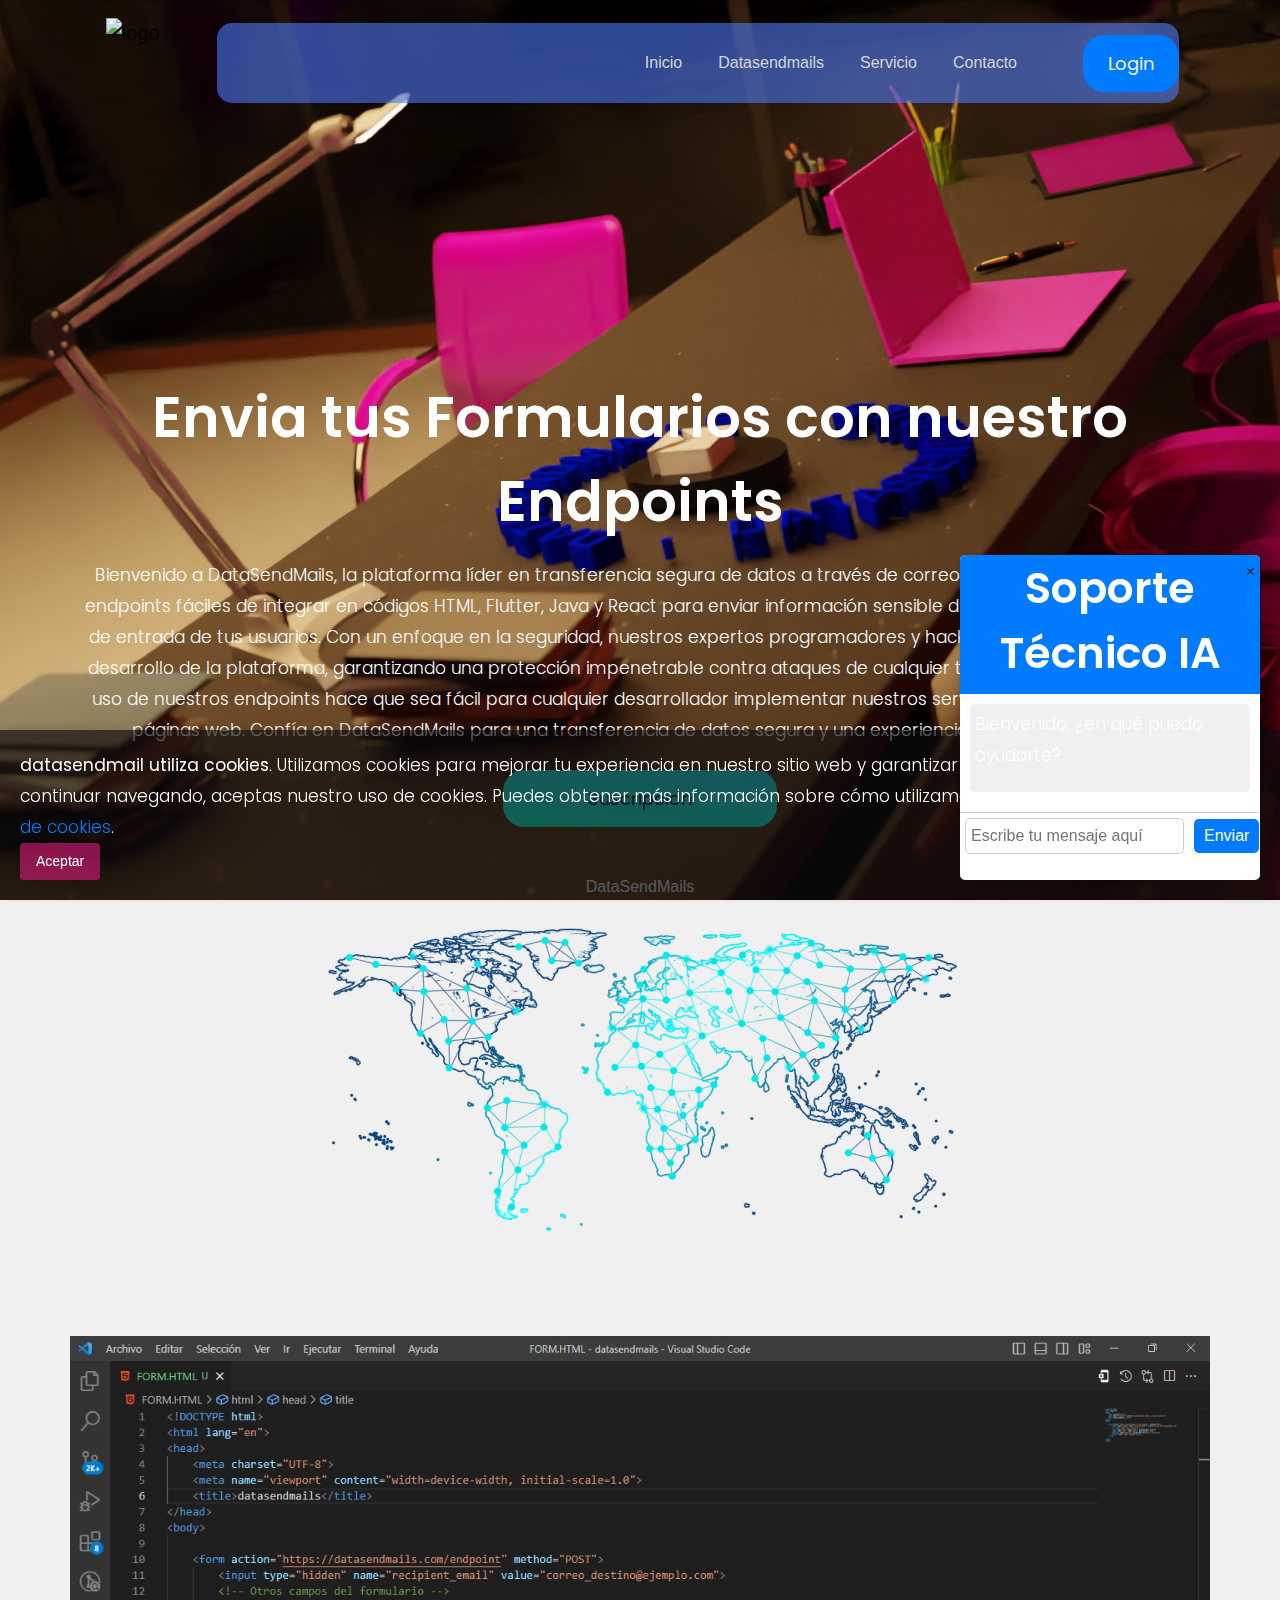
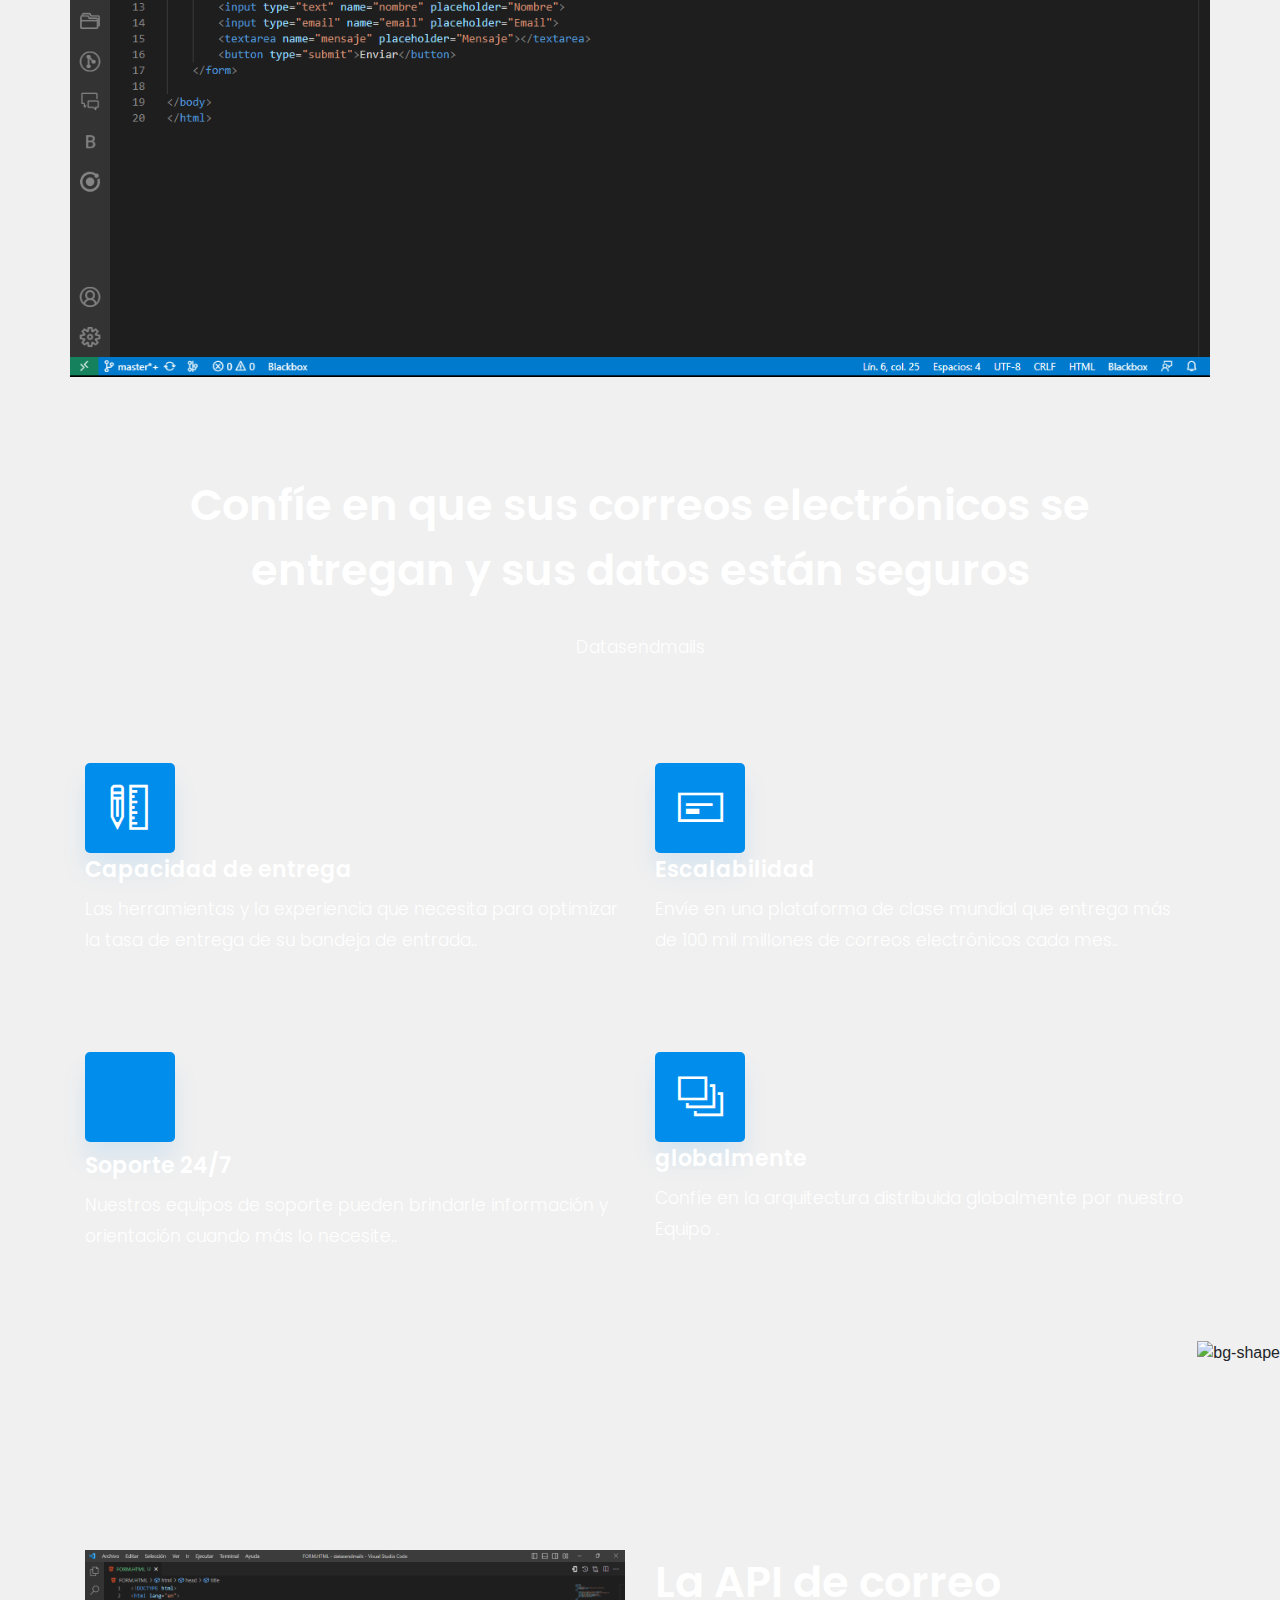
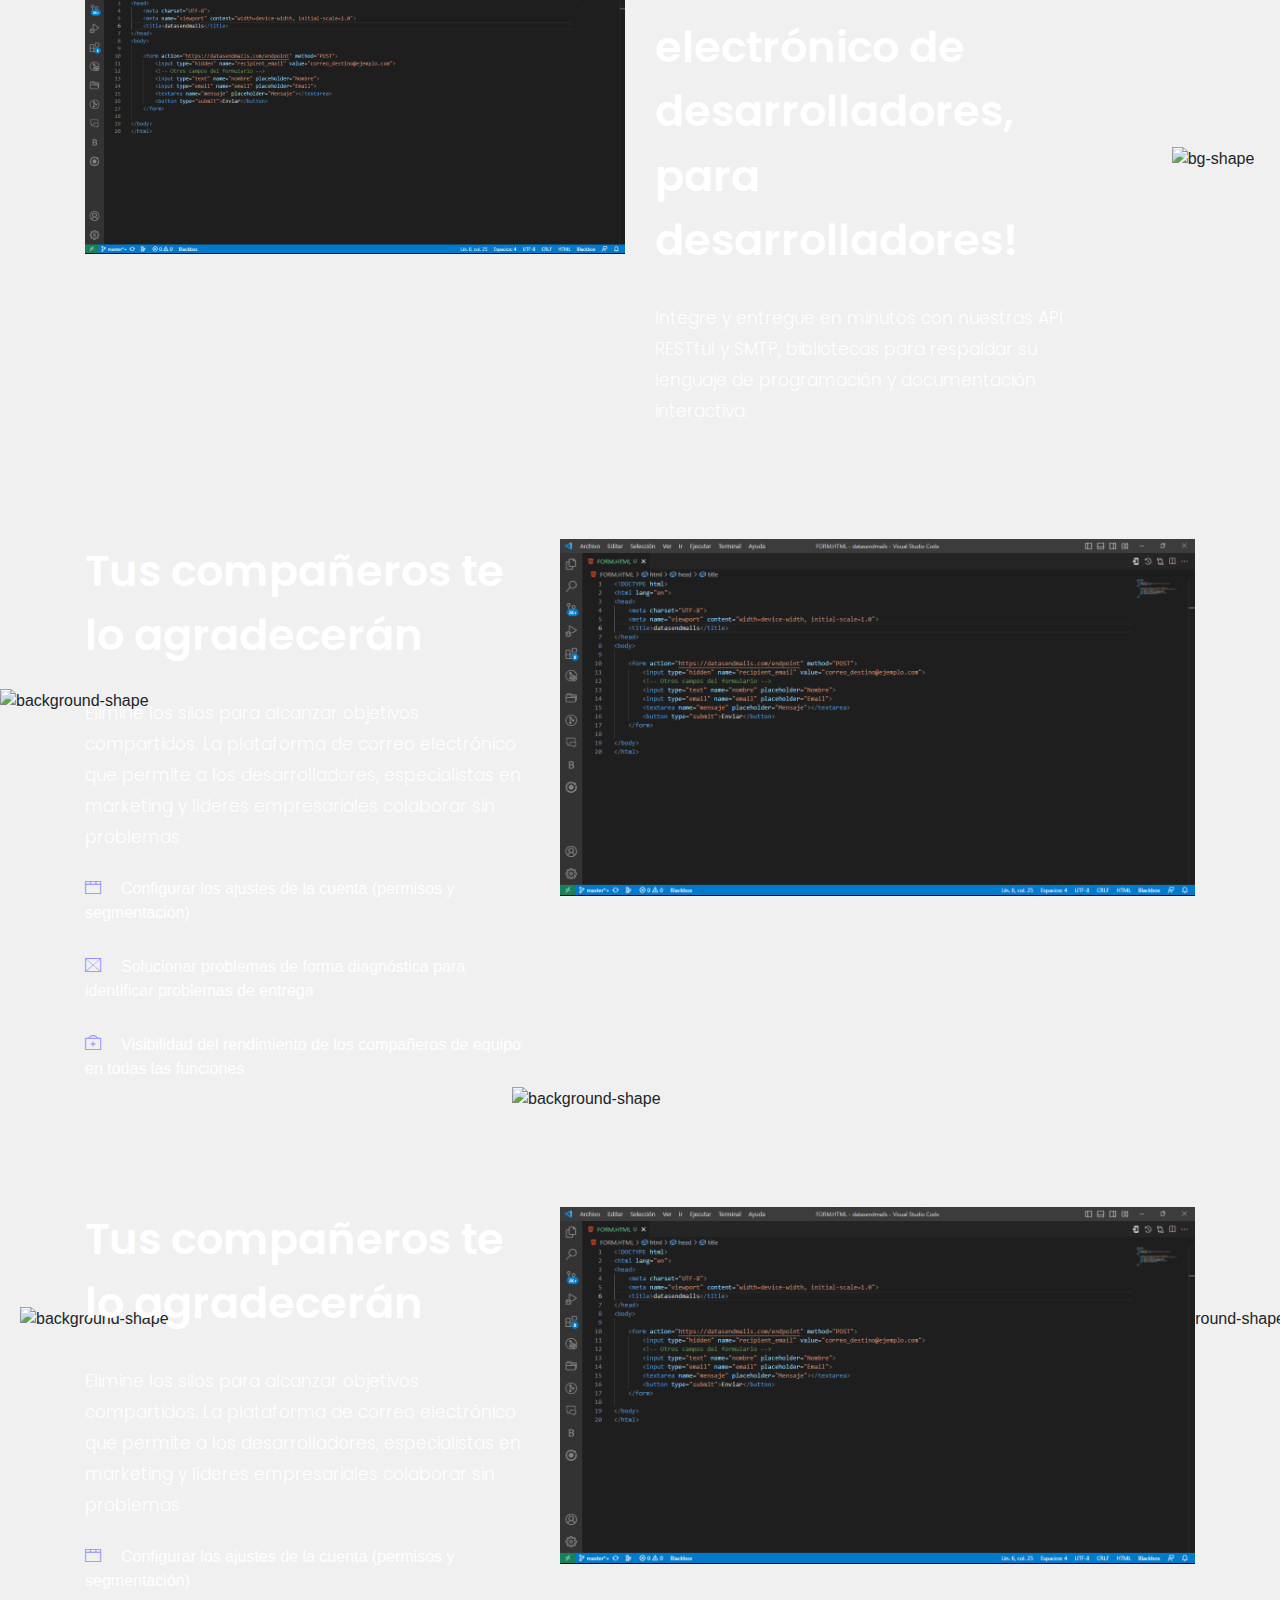
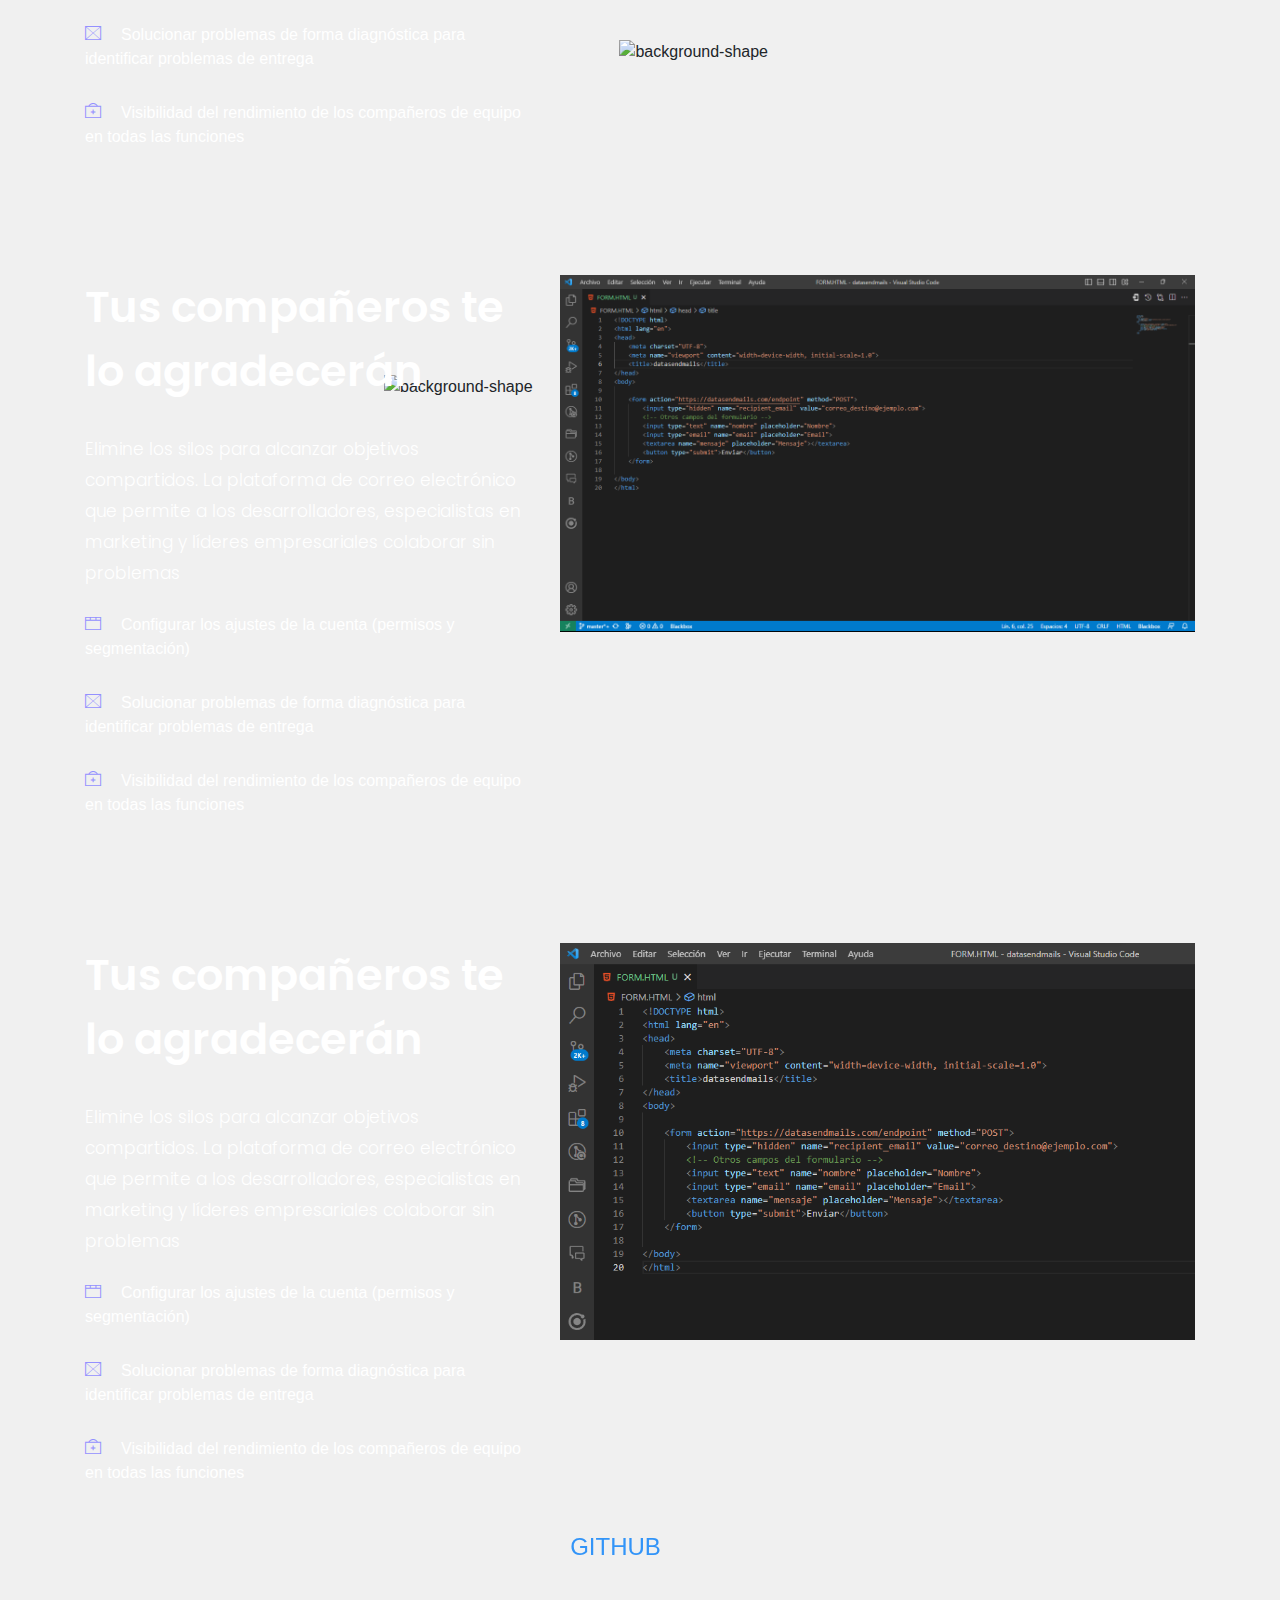
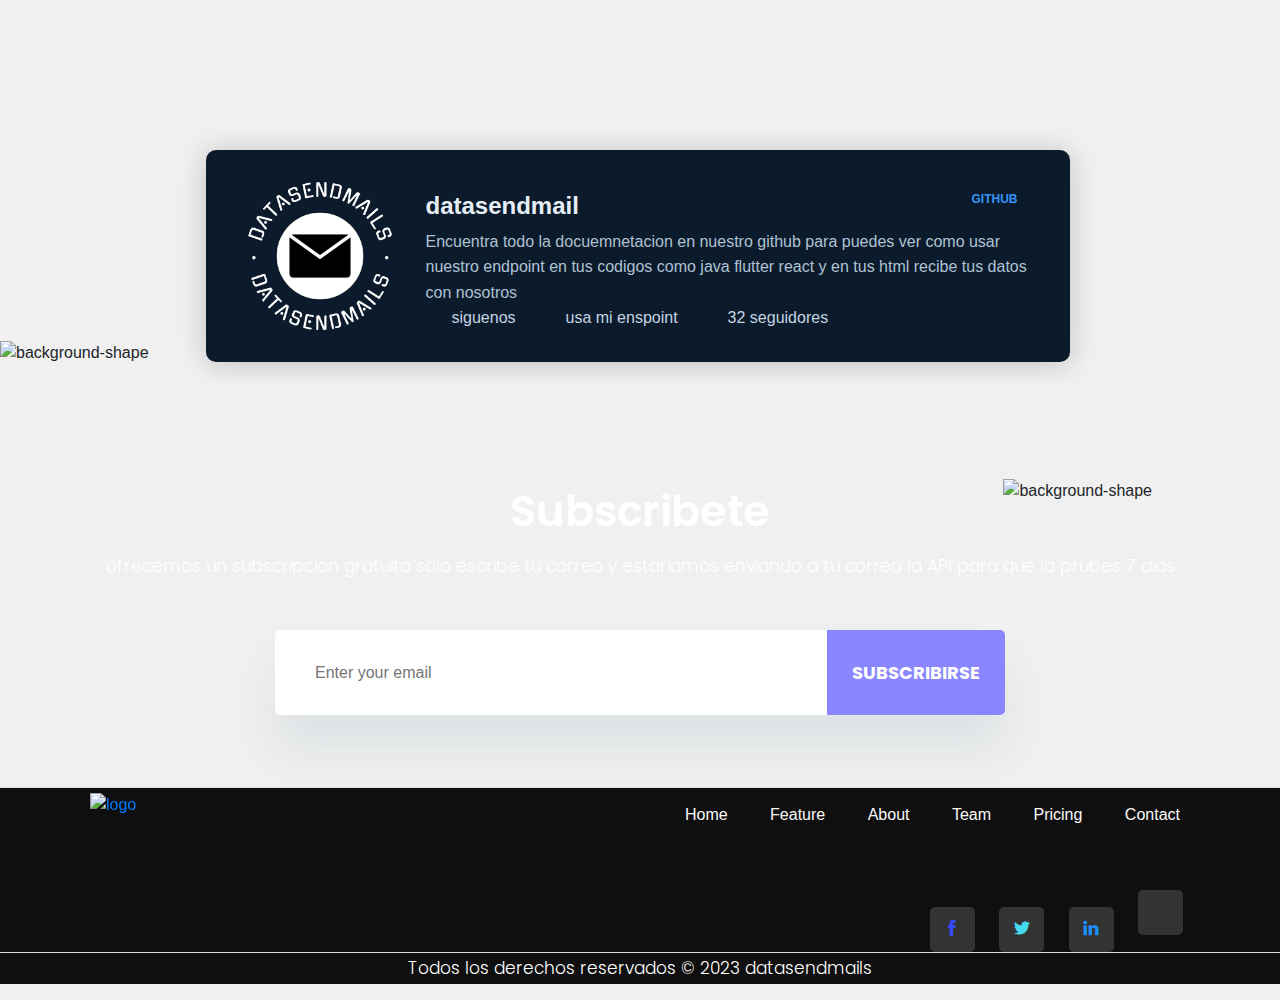
==== commit 985da62b: "Update index.html" ====
--- a/index.html
+++ b/index.html
@@ -449,7 +449,7 @@
             </defs>
           </svg>
   
-          <div class="cameronwll">cameronwll</div>
+          <div class="cameronwll">siguenos</div>
         </div>
   
         <div class="company">
@@ -467,7 +467,7 @@
             />
           </svg>
   
-          <div class="rocketseat">Rocketseat</div>
+          <div class="rocketseat">usa mi enspoint</div>
         </div>
   
         <div class="followers">
@@ -490,9 +490,8 @@
       </div>
   
       <div class="bio">
-        Tristique volutpat pulvinar vel massa, pellentesque egestas. Eu viverra
-        massa quam dignissim aenean malesuada suscipit. Nunc, volutpat pulvinar
-        vel mass.
+        Encuentra todo la docuemnetacion en nuestro github para puedes ver como usar 
+        nuestro endpoint en tus codigos como java flutter react y en tus html recibe tus datos con nosotros 
       </div>
   
       <div class="github2">
@@ -636,4 +635,4 @@
 
 
 </body>
-</html>+</html>
